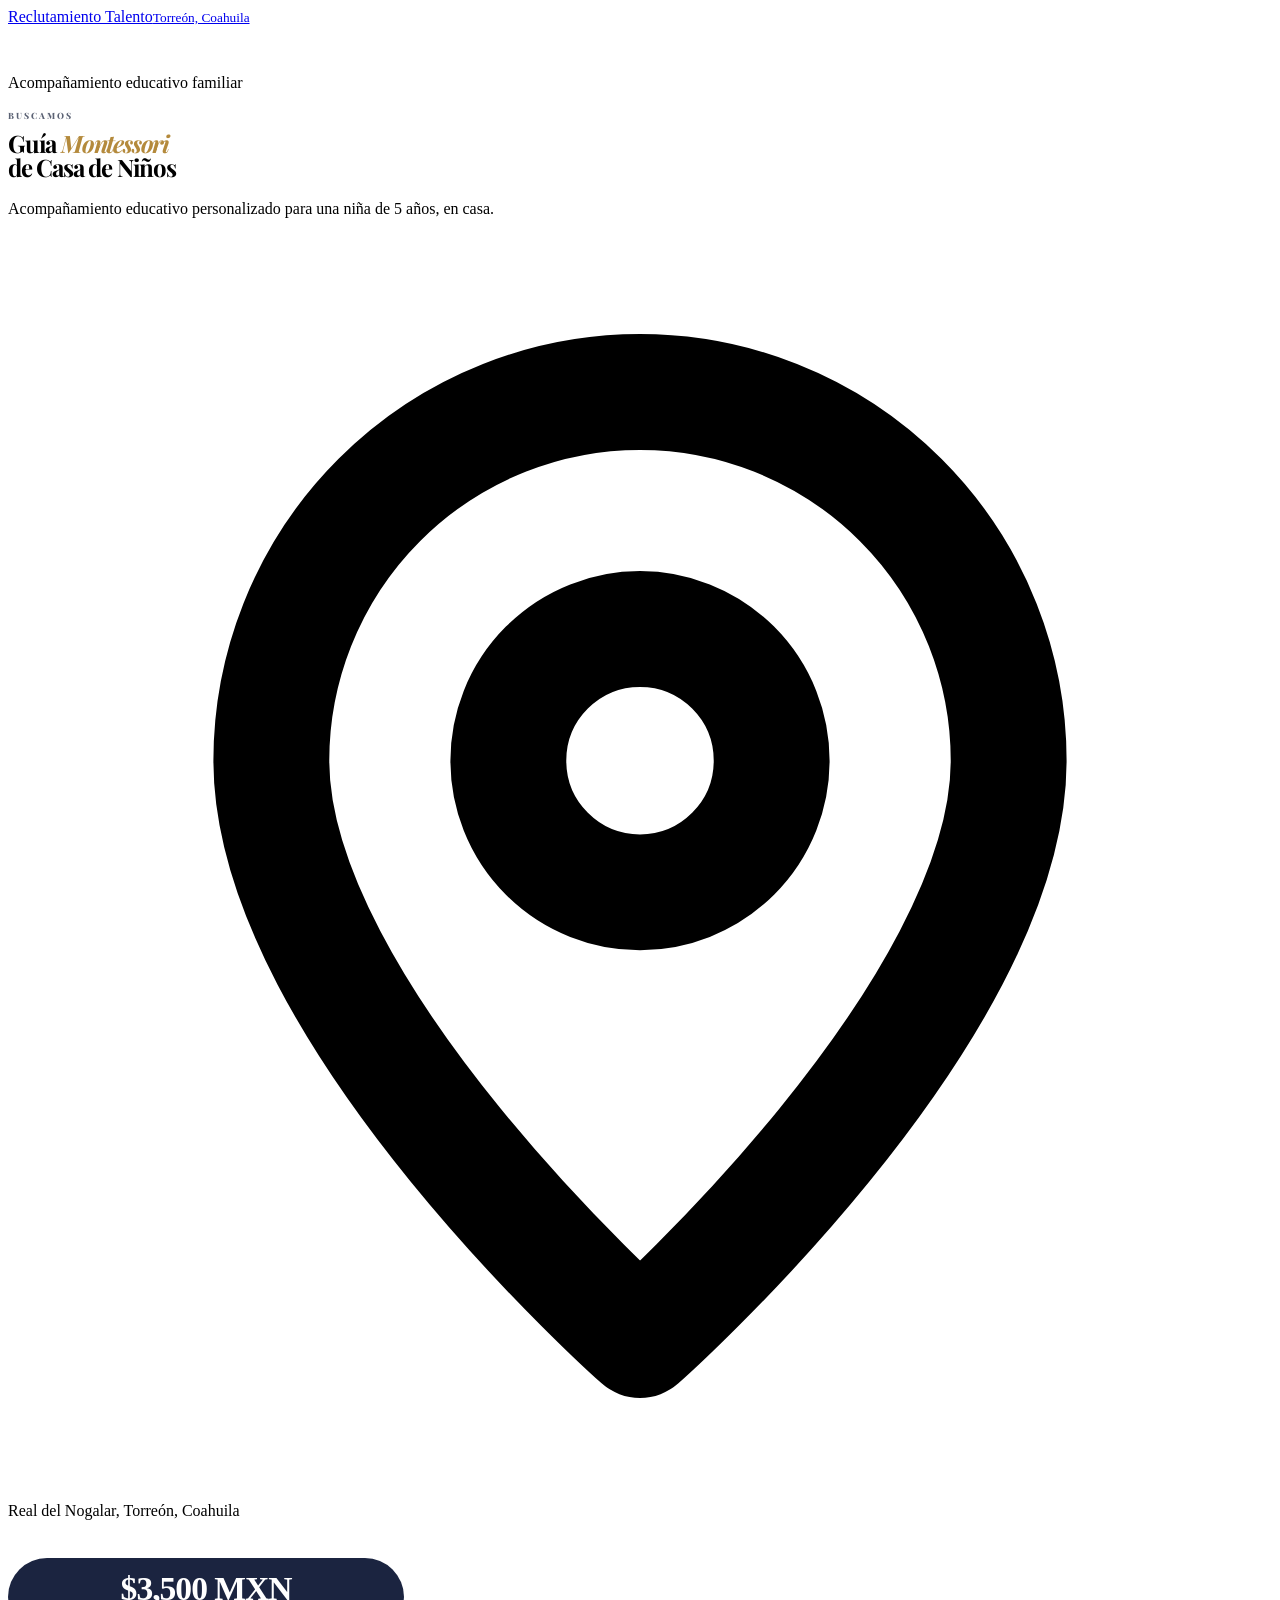
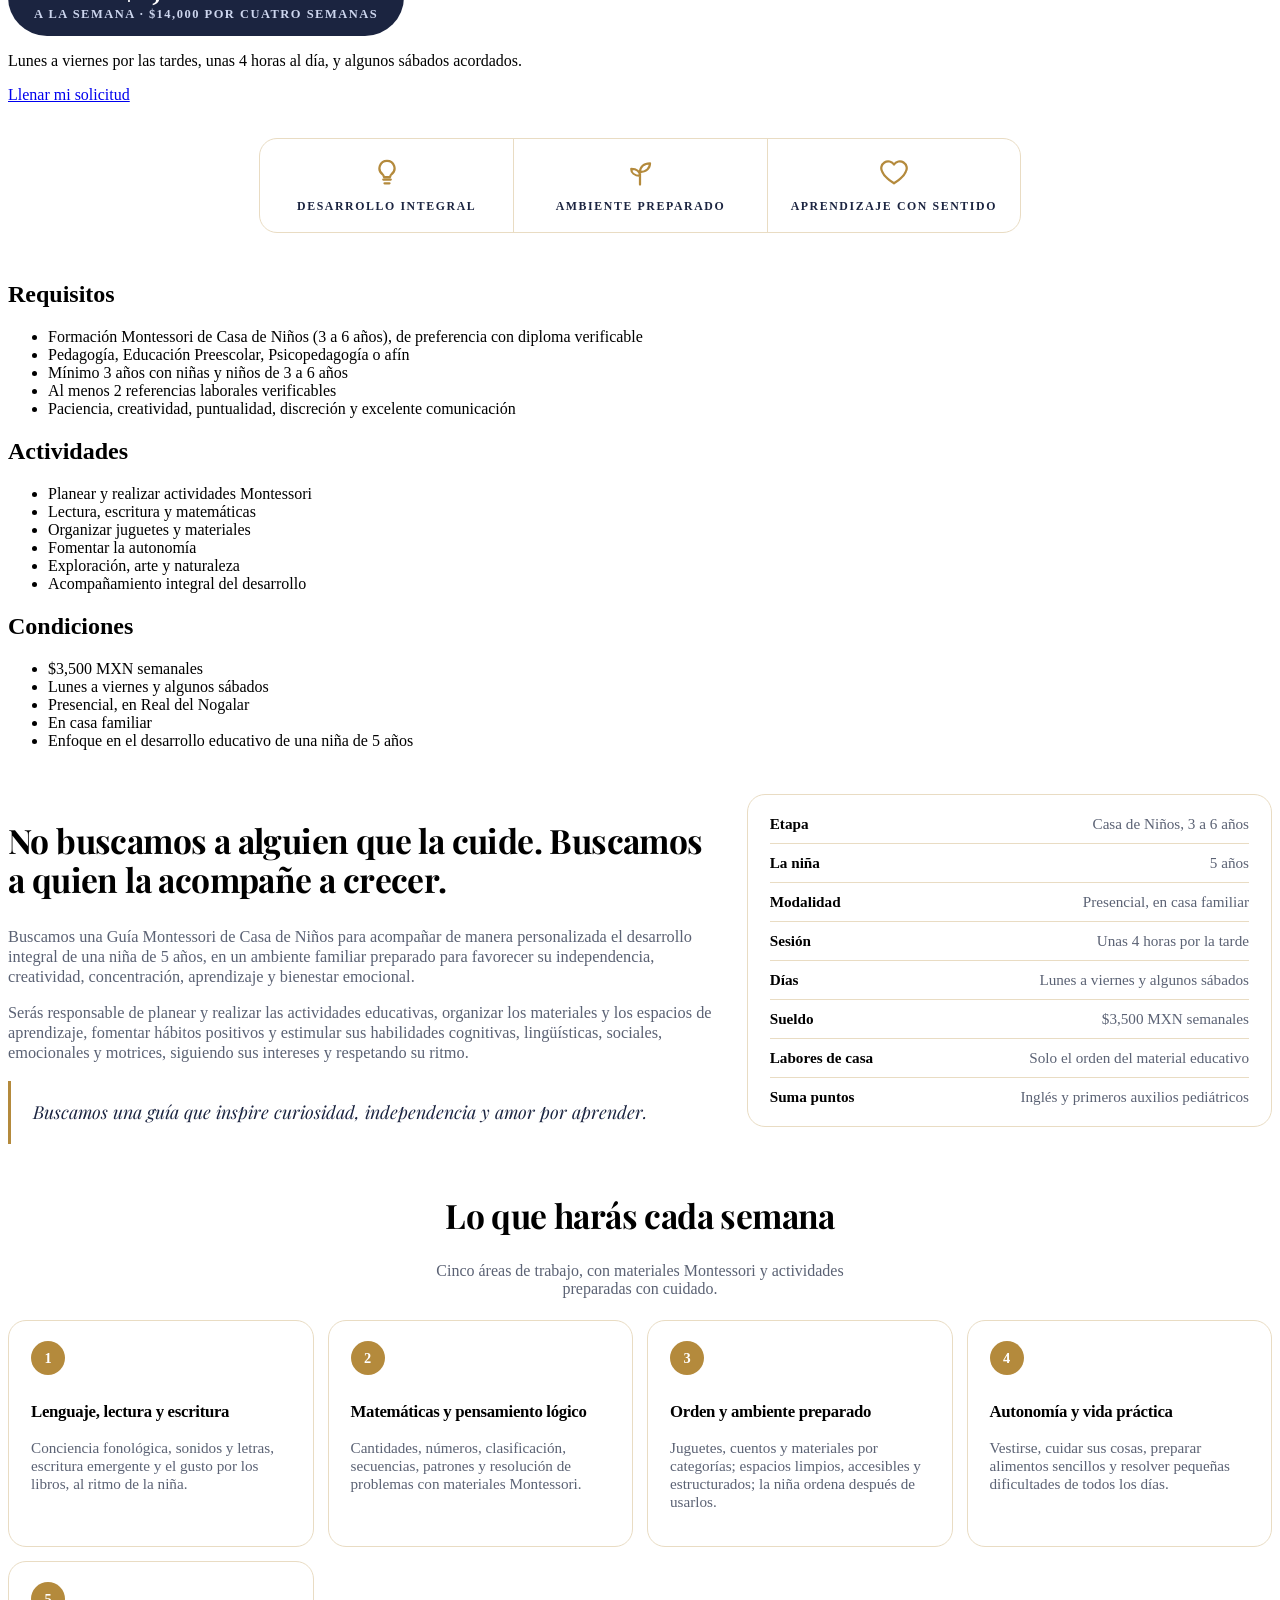
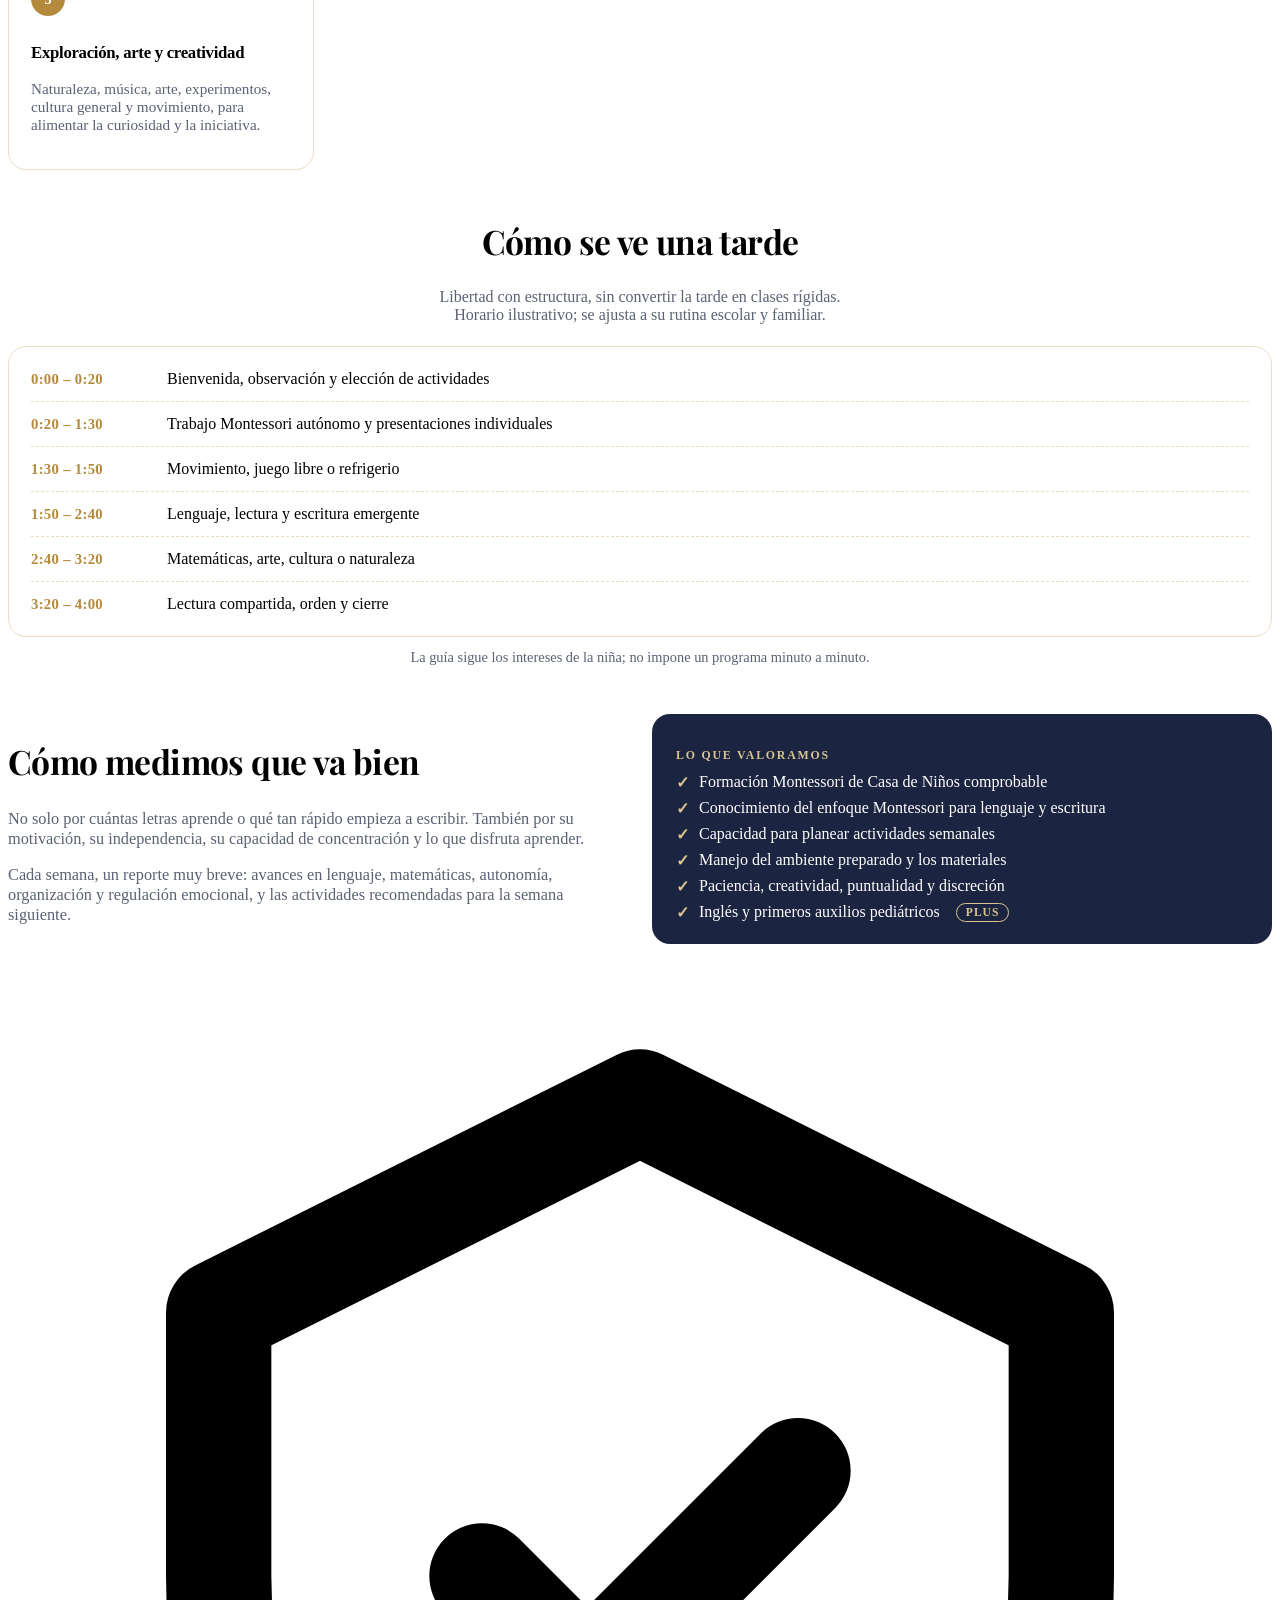
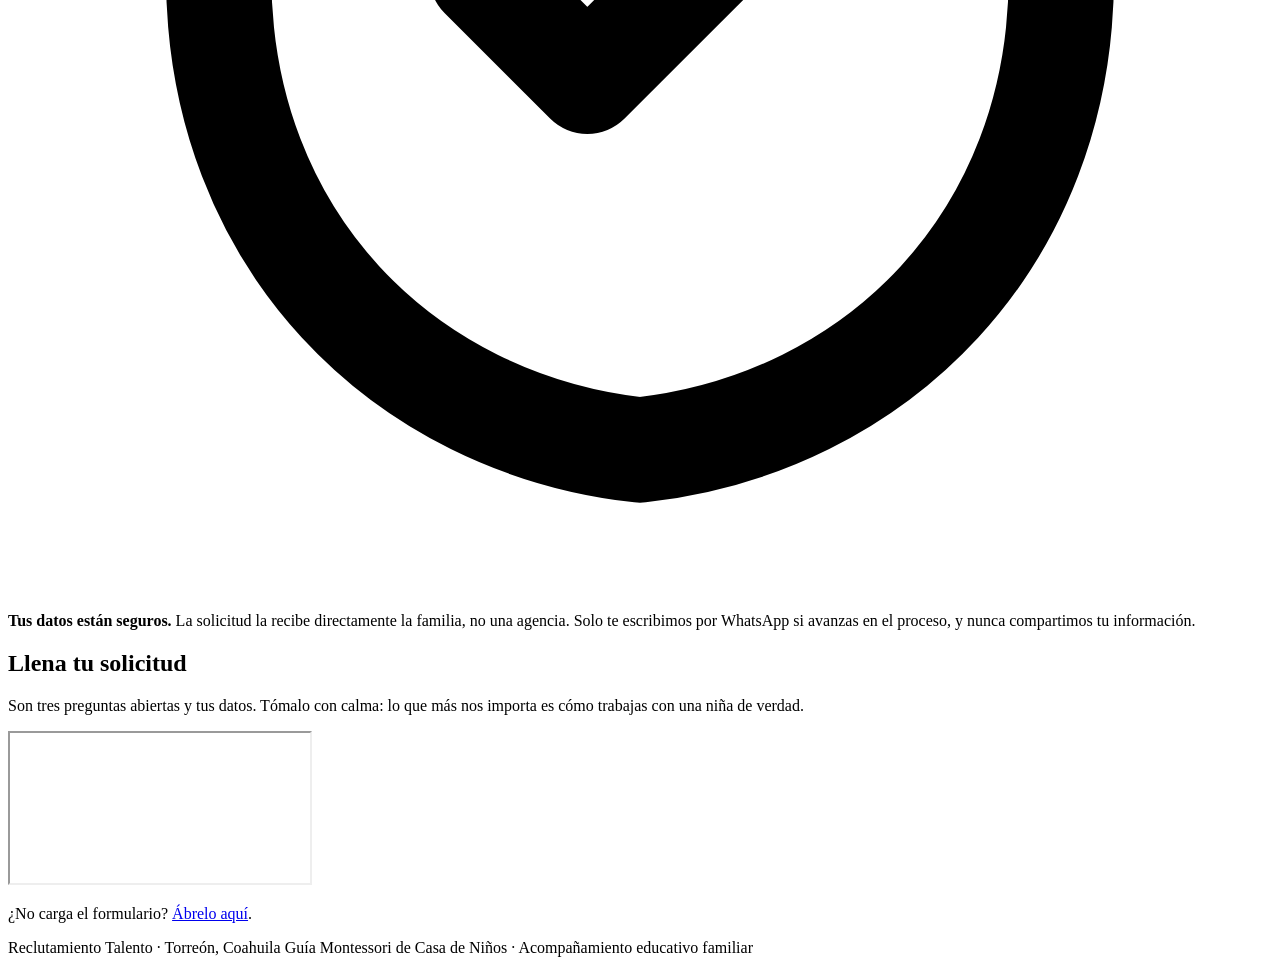
==== public/Guia-montessori-preescolar.html @ 979753ec "Perfil de Guía Montessori de Casa de Niños con su solicitud Co-Authored-By: Claude Fable 5.1 <norepl" ====
<!doctype html>
<!-- RLR · Perfil · Guía Montessori de Casa de Niños · build eye · rev 181218 -->
<html lang="es-MX" data-perfil="calido">
<head>
<meta charset="utf-8">
<meta name="viewport" content="width=device-width, initial-scale=1, viewport-fit=cover">
<title>Buscamos Guía Montessori de Casa de Niños · Acompañamiento educativo familiar · Torreón</title>
<meta name="description" content="Guía Montessori de Casa de Niños (3 a 6 años) para acompañar el desarrollo de una niña de 5 años en casa, en Real del Nogalar, Torreón. $3,500 MXN semanales. Lunes a viernes y algunos sábados.">
<meta name="build" content="eye">
<meta name="rev" content="181218">
<meta property="og:title" content="Guía Montessori de Casa de Niños | Acompañamiento educativo familiar">
<meta property="og:description" content="Buscamos una guía que inspire curiosidad, independencia y amor por aprender. Niña de 5 años, Real del Nogalar, Torreón. $3,500 MXN semanales.">
<meta property="og:type" content="website">
<meta property="og:url" content="https://perfil.capitaltorreon.com/Guia-montessori-preescolar">
<link rel="icon" href="/favicon.svg" type="image/svg+xml">
<link rel="preconnect" href="https://fonts.googleapis.com">
<link rel="preconnect" href="https://fonts.gstatic.com" crossorigin>
<link href="https://fonts.googleapis.com/css2?family=Plus+Jakarta+Sans:ital,wght@0,400;0,500;0,600;0,700;0,800;1,700;1,800&family=Playfair+Display:ital,wght@0,600;0,700;1,600&display=swap" rel="stylesheet">
<link rel="stylesheet" href="/estilos.css">
<style>
  /* RLR · lo propio de esta página: la paleta del anuncio (crema, dorado, azul noche) */
  html[data-perfil="calido"] { --fondo: #fbf7ef; --tinta: #1b2440; --tinta-2: #5b6274; --linea: #e9dcc3; --acento: #b48a3c; --acento-texto: #fff; --tarjeta: #fff; --radio: 18px; }
  .portada { padding: 48px 0 28px; }
  .portada h1 { font-family: "Playfair Display", Georgia, serif; font-weight: 700; letter-spacing: -1.2px; line-height: 1.02; }
  .portada h1 em { color: var(--acento); font-style: italic; }
  .portada h1 small { display: block; font-family: var(--fuente); font-weight: 800; font-size: .36em; letter-spacing: 2px; text-transform: uppercase; color: var(--tinta-2); margin-bottom: 10px; }
  .sueldo { display: inline-flex; flex-direction: column; align-items: center; gap: 2px; margin-top: 22px; padding: 14px 26px; border-radius: 999px; background: var(--tinta); color: #fff; }
  .sueldo b { font-size: clamp(1.5rem, 4vw, 2.1rem); font-weight: 800; letter-spacing: -1px; line-height: 1; }
  .sueldo span { font-size: .78rem; letter-spacing: 1.5px; text-transform: uppercase; color: #cdd6ee; font-weight: 700; }
  .pilares { display: grid; grid-template-columns: repeat(3, 1fr); gap: 0; margin: 34px auto 0; max-width: 760px; border: 1px solid var(--linea); border-radius: var(--radio); background: var(--tarjeta); overflow: hidden; }
  .pilar { padding: 18px 12px; text-align: center; border-left: 1px solid var(--linea); }
  .pilar:first-child { border-left: 0; }
  .pilar svg { width: 30px; height: 30px; color: var(--acento); margin-bottom: 8px; }
  .pilar b { display: block; font-size: .74rem; letter-spacing: 1.6px; text-transform: uppercase; color: var(--tinta); }
  .intro { margin-top: 44px; display: grid; grid-template-columns: 1.15fr .85fr; gap: 28px; align-items: start; }
  .intro h2, .areas-cab h2, .sesion-cab h2, .evalua h2 { font-family: "Playfair Display", Georgia, serif; font-size: clamp(1.5rem, 3.2vw, 2.1rem); font-weight: 700; letter-spacing: -.6px; line-height: 1.15; }
  .intro p { margin-top: 12px; color: var(--tinta-2); font-size: 1.02rem; }
  .intro .cita { margin-top: 18px; padding: 18px 22px; border-left: 3px solid var(--acento); background: var(--tarjeta); border-radius: 0 var(--radio) var(--radio) 0; font-family: "Playfair Display", Georgia, serif; font-style: italic; font-size: 1.12rem; line-height: 1.5; color: var(--tinta); }
  .areas-cab, .sesion-cab { margin-top: 52px; text-align: center; }
  .areas-cab p, .sesion-cab p { color: var(--tinta-2); margin-top: 8px; max-width: 56ch; margin-inline: auto; }
  .areas { display: grid; grid-template-columns: repeat(auto-fit, minmax(min(260px, 100%), 1fr)); gap: 14px; margin-top: 22px; }
  .area { background: var(--tarjeta); border: 1px solid var(--linea); border-radius: var(--radio); padding: 20px 22px; transition: transform .3s var(--ease), box-shadow .3s; }
  .area:hover { transform: translateY(-3px); box-shadow: 0 14px 34px rgba(27,36,64,.08); }
  .area .n { display: inline-grid; place-items: center; width: 34px; height: 34px; border-radius: 50%; background: var(--acento); color: #fff; font-weight: 800; font-size: .9rem; margin-bottom: 10px; }
  .area h3 { font-size: 1.05rem; font-weight: 800; letter-spacing: -.3px; }
  .area p { margin-top: 6px; color: var(--tinta-2); font-size: .95rem; }
  .sesion { margin-top: 22px; background: var(--tarjeta); border: 1px solid var(--linea); border-radius: var(--radio); padding: 10px 22px; }
  .paso { display: grid; grid-template-columns: 7.5rem 1fr; gap: 16px; padding: 13px 0; border-top: 1px dashed var(--linea); align-items: baseline; }
  .paso:first-child { border-top: 0; }
  .paso b { font-variant-numeric: tabular-nums; color: var(--acento); font-weight: 800; font-size: .92rem; letter-spacing: .3px; }
  .paso span { font-size: 1rem; }
  .nota { text-align: center; color: var(--tinta-2); font-size: .9rem; margin-top: 12px; }
  .evalua { margin-top: 48px; display: grid; grid-template-columns: 1fr 1fr; gap: 24px; align-items: start; }
  .evalua p { color: var(--tinta-2); margin-top: 12px; font-size: 1.02rem; }
  .evalua .tarjeta-lista { background: var(--tinta); color: #fff; border-radius: var(--radio); padding: 22px 24px; }
  .evalua .tarjeta-lista h3 { font-size: .74rem; letter-spacing: 1.8px; text-transform: uppercase; color: #d9c48f; font-weight: 800; margin-bottom: 10px; }
  .evalua .tarjeta-lista ul { list-style: none; margin: 0; padding: 0; display: grid; gap: 7px; }
  .evalua .tarjeta-lista li { display: flex; gap: 10px; }
  .evalua .tarjeta-lista li::before { content: "✓"; color: #d9c48f; font-weight: 800; }
  .plus { display: inline-block; font-size: .72rem; font-weight: 800; letter-spacing: 1px; text-transform: uppercase; color: var(--acento); border: 1px solid var(--acento); border-radius: 999px; padding: 2px 9px; margin-left: 6px; vertical-align: middle; }
  @media (max-width: 760px) {
    .pilares { grid-template-columns: 1fr; }
    .pilar { border-left: 0; border-top: 1px solid var(--linea); padding: 14px; }
    .pilar:first-child { border-top: 0; }
    .intro, .evalua { grid-template-columns: 1fr; }
    .paso { grid-template-columns: 1fr; gap: 2px; }
  }
</style>
</head>
<body data-rev="181218">
<div class="envoltura">
  <header class="arriba">
    <a class="marca" href="/">Reclutamiento Talento<small>Torreón, Coahuila</small></a>
  </header>

  <section class="portada">
    <div class="eyebrow">Acompañamiento educativo familiar</div>
    <h1><small>Buscamos</small>Guía <em>Montessori</em><br>de Casa de Niños</h1>
    <p class="bajada">Acompañamiento educativo personalizado para una niña de 5 años, en casa.</p>
    <p class="lugar"><span class="pin"><svg viewBox="0 0 24 24" fill="none" stroke="currentColor" stroke-width="2.2" stroke-linecap="round" stroke-linejoin="round" aria-hidden="true"><path d="M12 21s-7-6.2-7-11a7 7 0 0 1 14 0c0 4.8-7 11-7 11z"/><circle cx="12" cy="10" r="2.5"/></svg>Real del Nogalar, Torreón, Coahuila</span></p>
    <div class="sueldo"><b>$3,500 MXN</b><span>a la semana · $14,000 por cuatro semanas</span></div>
    <p class="lugar">Lunes a viernes por las tardes, unas 4 horas al día, y algunos sábados acordados.</p>
    <a class="cta" href="#solicitud">Llenar mi solicitud</a>

    <div class="pilares" aria-label="Lo que buscamos">
      <div class="pilar"><svg viewBox="0 0 24 24" fill="none" stroke="currentColor" stroke-width="1.8" stroke-linecap="round" stroke-linejoin="round" aria-hidden="true"><path d="M9 18h6M10 21h4M12 3a6 6 0 0 0-3.6 10.8c.6.5 1 1.2 1.1 2.2h5c.1-1 .5-1.7 1.1-2.2A6 6 0 0 0 12 3z"/></svg><b>Desarrollo integral</b></div>
      <div class="pilar"><svg viewBox="0 0 24 24" fill="none" stroke="currentColor" stroke-width="1.8" stroke-linecap="round" stroke-linejoin="round" aria-hidden="true"><path d="M12 22V12M12 12c0-4 3-7 8-7-0 4-3 7-8 7zM12 15c0-3-2.5-5.5-7-5.5 0 3 2.5 5.5 7 5.5z"/></svg><b>Ambiente preparado</b></div>
      <div class="pilar"><svg viewBox="0 0 24 24" fill="none" stroke="currentColor" stroke-width="1.8" stroke-linecap="round" stroke-linejoin="round" aria-hidden="true"><path d="M12 21s-7.5-4.6-9.3-9A5 5 0 0 1 12 6a5 5 0 0 1 9.3 6c-1.8 4.4-9.3 9-9.3 9z"/></svg><b>Aprendizaje con sentido</b></div>
    </div>
  </section>

  <section class="tres" aria-label="El puesto">
    <div class="bloque"><h2><i></i>Requisitos</h2><ul><li>Formación Montessori de Casa de Niños (3 a 6 años), de preferencia con diploma verificable</li><li>Pedagogía, Educación Preescolar, Psicopedagogía o afín</li><li>Mínimo 3 años con niñas y niños de 3 a 6 años</li><li>Al menos 2 referencias laborales verificables</li><li>Paciencia, creatividad, puntualidad, discreción y excelente comunicación</li></ul></div>
    <div class="bloque"><h2><i></i>Actividades</h2><ul><li>Planear y realizar actividades Montessori</li><li>Lectura, escritura y matemáticas</li><li>Organizar juguetes y materiales</li><li>Fomentar la autonomía</li><li>Exploración, arte y naturaleza</li><li>Acompañamiento integral del desarrollo</li></ul></div>
    <div class="bloque"><h2><i></i>Condiciones</h2><ul><li>$3,500 MXN semanales</li><li>Lunes a viernes y algunos sábados</li><li>Presencial, en Real del Nogalar</li><li>En casa familiar</li><li>Enfoque en el desarrollo educativo de una niña de 5 años</li></ul></div>
  </section>

  <section class="intro">
    <div>
      <h2>No buscamos a alguien que la cuide. Buscamos a quien la acompañe a crecer.</h2>
      <p>Buscamos una Guía Montessori de Casa de Niños para acompañar de manera personalizada el desarrollo integral de una niña de 5 años, en un ambiente familiar preparado para favorecer su independencia, creatividad, concentración, aprendizaje y bienestar emocional.</p>
      <p>Serás responsable de planear y realizar las actividades educativas, organizar los materiales y los espacios de aprendizaje, fomentar hábitos positivos y estimular sus habilidades cognitivas, lingüísticas, sociales, emocionales y motrices, siguiendo sus intereses y respetando su ritmo.</p>
      <div class="cita">Buscamos una guía que inspire curiosidad, independencia y amor por aprender.</div>
    </div>
    <div class="datos" style="background:var(--tarjeta);border:1px solid var(--linea);border-radius:var(--radio);padding:20px 22px;display:grid;gap:10px">
      <div class="dato" style="display:grid;grid-template-columns:1fr auto;gap:12px;font-size:.95rem"><b>Etapa</b><span style="color:var(--tinta-2)">Casa de Niños, 3 a 6 años</span></div>
      <div class="dato" style="display:grid;grid-template-columns:1fr auto;gap:12px;font-size:.95rem;border-top:1px solid var(--linea);padding-top:10px"><b>La niña</b><span style="color:var(--tinta-2)">5 años</span></div>
      <div class="dato" style="display:grid;grid-template-columns:1fr auto;gap:12px;font-size:.95rem;border-top:1px solid var(--linea);padding-top:10px"><b>Modalidad</b><span style="color:var(--tinta-2)">Presencial, en casa familiar</span></div>
      <div class="dato" style="display:grid;grid-template-columns:1fr auto;gap:12px;font-size:.95rem;border-top:1px solid var(--linea);padding-top:10px"><b>Sesión</b><span style="color:var(--tinta-2)">Unas 4 horas por la tarde</span></div>
      <div class="dato" style="display:grid;grid-template-columns:1fr auto;gap:12px;font-size:.95rem;border-top:1px solid var(--linea);padding-top:10px"><b>Días</b><span style="color:var(--tinta-2)">Lunes a viernes y algunos sábados</span></div>
      <div class="dato" style="display:grid;grid-template-columns:1fr auto;gap:12px;font-size:.95rem;border-top:1px solid var(--linea);padding-top:10px"><b>Sueldo</b><span style="color:var(--tinta-2)">$3,500 MXN semanales</span></div>
      <div class="dato" style="display:grid;grid-template-columns:1fr auto;gap:12px;font-size:.95rem;border-top:1px solid var(--linea);padding-top:10px"><b>Labores de casa</b><span style="color:var(--tinta-2)">Solo el orden del material educativo</span></div>
      <div class="dato" style="display:grid;grid-template-columns:1fr auto;gap:12px;font-size:.95rem;border-top:1px solid var(--linea);padding-top:10px"><b>Suma puntos</b><span style="color:var(--tinta-2)">Inglés y primeros auxilios pediátricos</span></div>
    </div>
  </section>

  <div class="areas-cab">
    <h2>Lo que harás cada semana</h2>
    <p>Cinco áreas de trabajo, con materiales Montessori y actividades preparadas con cuidado.</p>
  </div>
  <section class="areas" aria-label="Responsabilidades">
    <div class="area"><span class="n">1</span><h3>Lenguaje, lectura y escritura</h3><p>Conciencia fonológica, sonidos y letras, escritura emergente y el gusto por los libros, al ritmo de la niña.</p></div>
    <div class="area"><span class="n">2</span><h3>Matemáticas y pensamiento lógico</h3><p>Cantidades, números, clasificación, secuencias, patrones y resolución de problemas con materiales Montessori.</p></div>
    <div class="area"><span class="n">3</span><h3>Orden y ambiente preparado</h3><p>Juguetes, cuentos y materiales por categorías; espacios limpios, accesibles y estructurados; la niña ordena después de usarlos.</p></div>
    <div class="area"><span class="n">4</span><h3>Autonomía y vida práctica</h3><p>Vestirse, cuidar sus cosas, preparar alimentos sencillos y resolver pequeñas dificultades de todos los días.</p></div>
    <div class="area"><span class="n">5</span><h3>Exploración, arte y creatividad</h3><p>Naturaleza, música, arte, experimentos, cultura general y movimiento, para alimentar la curiosidad y la iniciativa.</p></div>
  </section>

  <div class="sesion-cab">
    <h2>Cómo se ve una tarde</h2>
    <p>Libertad con estructura, sin convertir la tarde en clases rígidas. Horario ilustrativo; se ajusta a su rutina escolar y familiar.</p>
  </div>
  <section class="sesion" aria-label="Ejemplo de sesión de 4 horas">
    <div class="paso"><b>0:00 – 0:20</b><span>Bienvenida, observación y elección de actividades</span></div>
    <div class="paso"><b>0:20 – 1:30</b><span>Trabajo Montessori autónomo y presentaciones individuales</span></div>
    <div class="paso"><b>1:30 – 1:50</b><span>Movimiento, juego libre o refrigerio</span></div>
    <div class="paso"><b>1:50 – 2:40</b><span>Lenguaje, lectura y escritura emergente</span></div>
    <div class="paso"><b>2:40 – 3:20</b><span>Matemáticas, arte, cultura o naturaleza</span></div>
    <div class="paso"><b>3:20 – 4:00</b><span>Lectura compartida, orden y cierre</span></div>
  </section>
  <p class="nota">La guía sigue los intereses de la niña; no impone un programa minuto a minuto.</p>

  <section class="evalua">
    <div>
      <h2>Cómo medimos que va bien</h2>
      <p>No solo por cuántas letras aprende o qué tan rápido empieza a escribir. También por su motivación, su independencia, su capacidad de concentración y lo que disfruta aprender.</p>
      <p>Cada semana, un reporte muy breve: avances en lenguaje, matemáticas, autonomía, organización y regulación emocional, y las actividades recomendadas para la semana siguiente.</p>
    </div>
    <div class="tarjeta-lista">
      <h3>Lo que valoramos</h3>
      <ul>
        <li>Formación Montessori de Casa de Niños comprobable</li>
        <li>Conocimiento del enfoque Montessori para lenguaje y escritura</li>
        <li>Capacidad para planear actividades semanales</li>
        <li>Manejo del ambiente preparado y los materiales</li>
        <li>Paciencia, creatividad, puntualidad y discreción</li>
        <li>Inglés y primeros auxilios pediátricos <span class="plus" style="color:#d9c48f;border-color:#d9c48f">plus</span></li>
      </ul>
    </div>
  </section>

  <div class="confianza">
    <svg viewBox="0 0 24 24" fill="none" stroke="currentColor" stroke-width="2" stroke-linecap="round" stroke-linejoin="round" aria-hidden="true"><path d="M12 3l8 4v5c0 5-3.5 8.5-8 9-4.5-.5-8-4-8-9V7z"/><path d="M9 12l2 2 4-4"/></svg>
    <div><b>Tus datos están seguros.</b> La solicitud la recibe directamente la familia, no una agencia. Solo te escribimos por WhatsApp si avanzas en el proceso, y nunca compartimos tu información.</div>
  </div>

  <section class="solicitud" id="solicitud">
    <div class="cab"><h2>Llena tu solicitud</h2><p>Son tres preguntas abiertas y tus datos. Tómalo con calma: lo que más nos importa es cómo trabajas con una niña de verdad.</p></div>
    <div class="marco">
      <iframe
        src="https://link.superleads.mx/widget/form/hDXPpxdMsyPAdRQ9X6VV"
        id="inline-hDXPpxdMsyPAdRQ9X6VV"
        data-layout="{'id':'INLINE'}"
        data-trigger-type="alwaysShow"
        data-trigger-value=""
        data-activation-type="alwaysActivated"
        data-activation-value=""
        data-deactivation-type="neverDeactivate"
        data-deactivation-value=""
        data-form-name="Guía Montessori Prescolar"
        data-height="2099"
        data-layout-iframe-id="inline-hDXPpxdMsyPAdRQ9X6VV"
        data-form-id="hDXPpxdMsyPAdRQ9X6VV"
        title="Solicitud · Guía Montessori de Casa de Niños"
        loading="lazy"></iframe>
    </div>
    <p class="aviso-form">¿No carga el formulario? <a href="https://link.superleads.mx/widget/form/hDXPpxdMsyPAdRQ9X6VV" target="_blank" rel="noopener">Ábrelo aquí</a>.</p>
  </section>

  <footer class="pie">
    <span>Reclutamiento Talento · Torreón, Coahuila</span>
    <span>Guía Montessori de Casa de Niños · Acompañamiento educativo familiar</span>
  </footer>
</div>
<script src="https://link.superleads.mx/js/form_embed.js" defer></script>
<!-- RLR -->
</body>
</html>
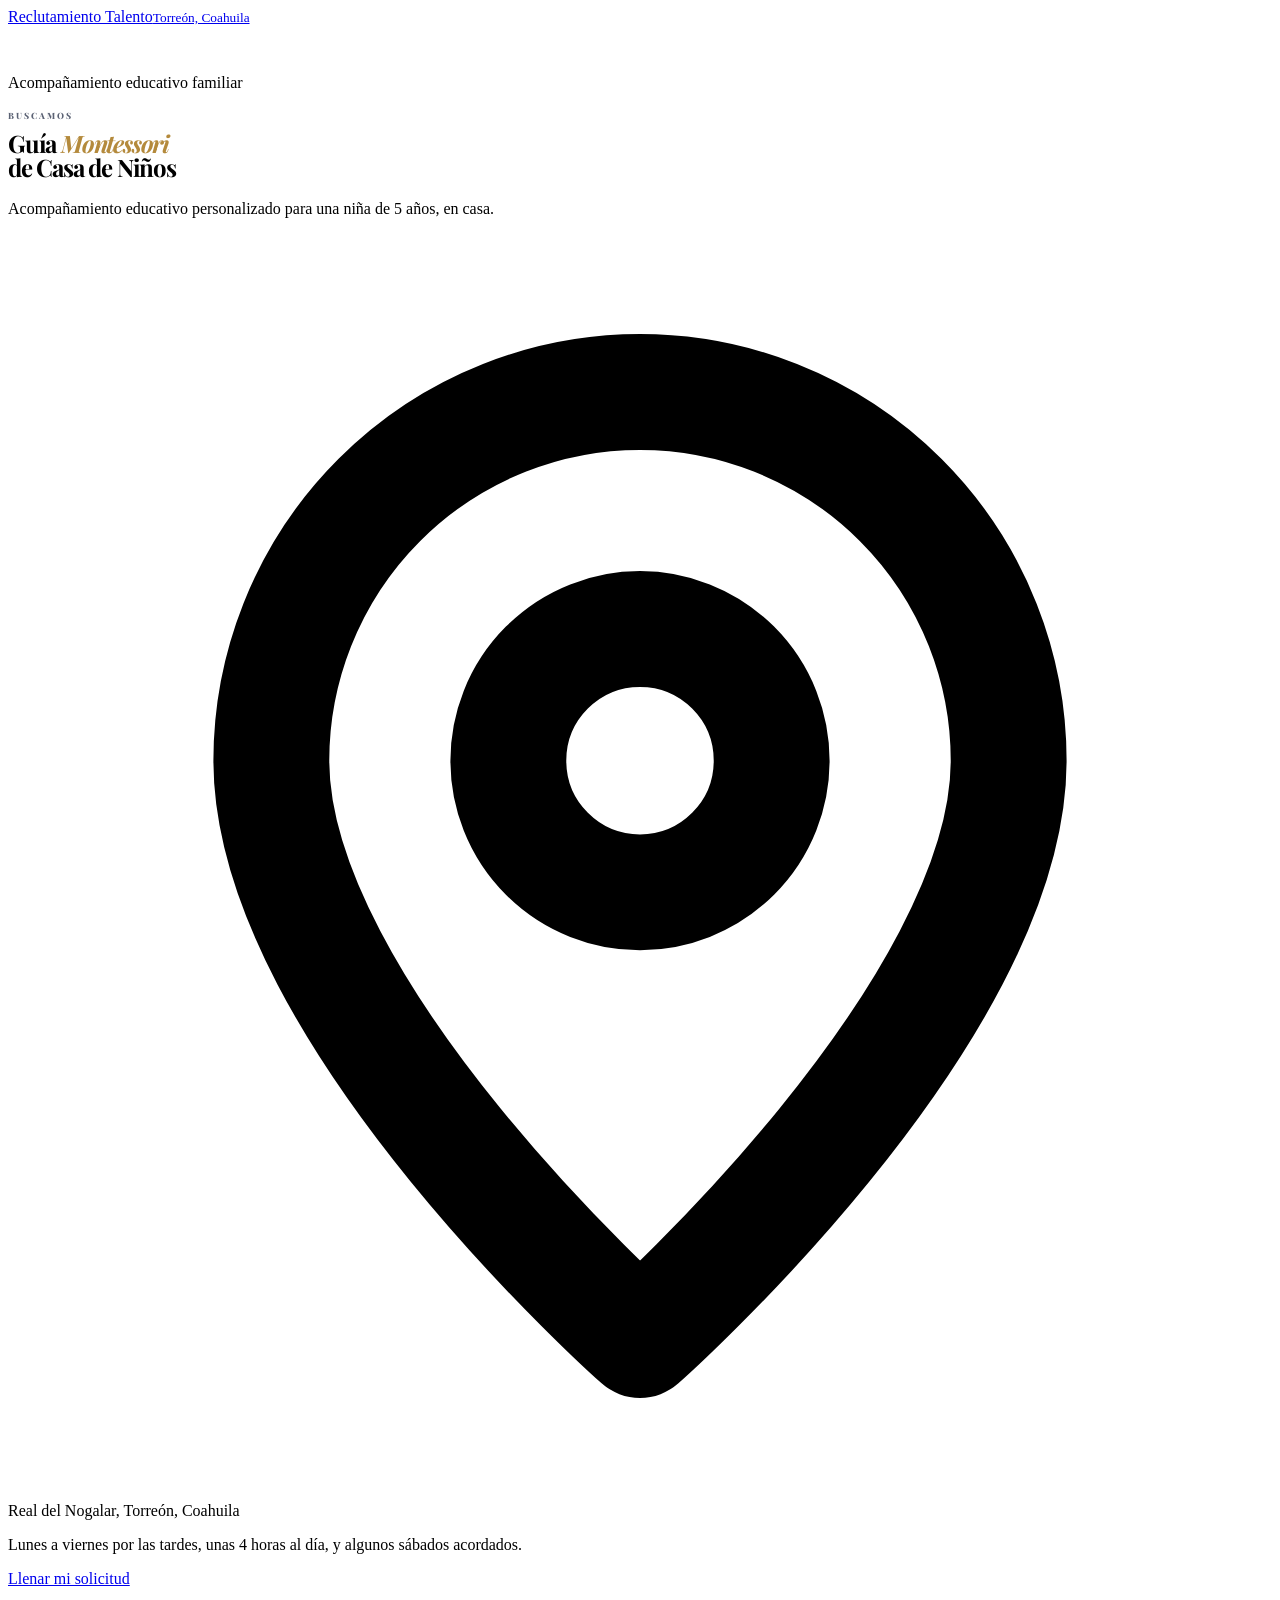
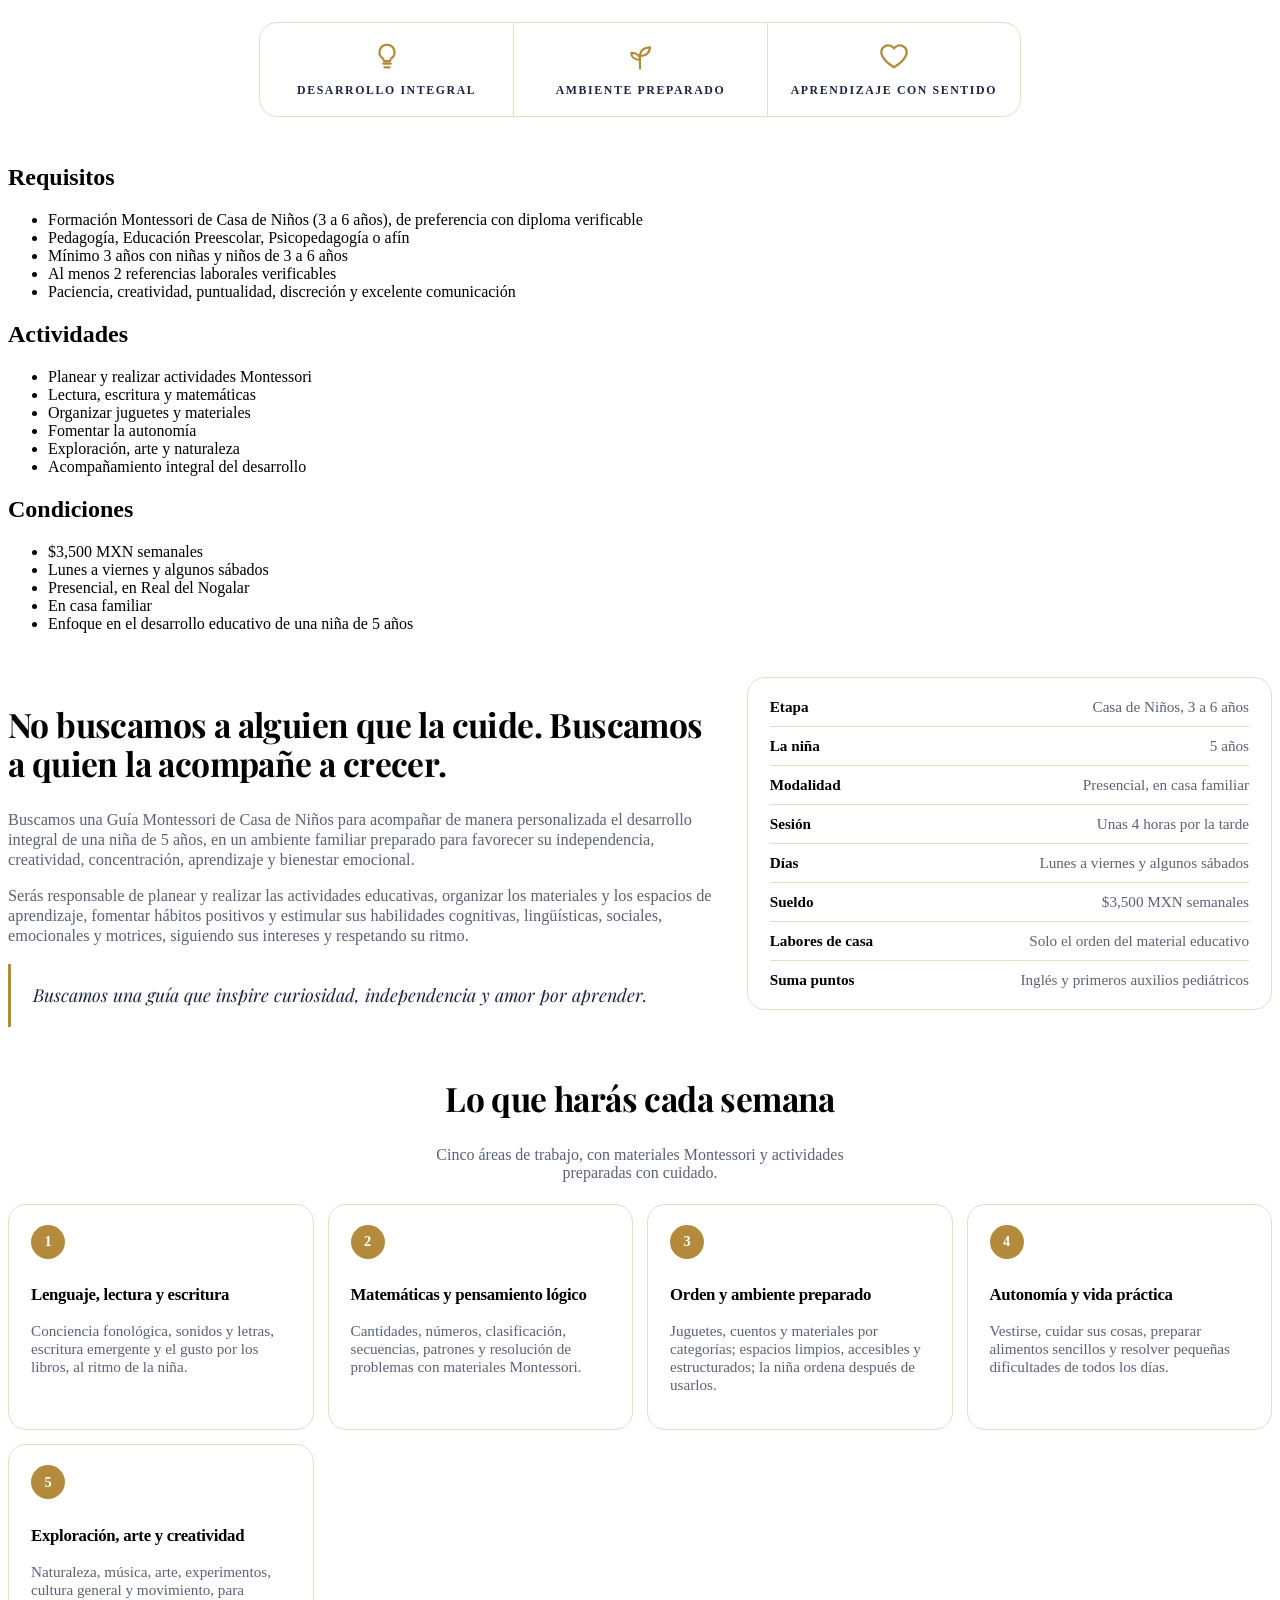
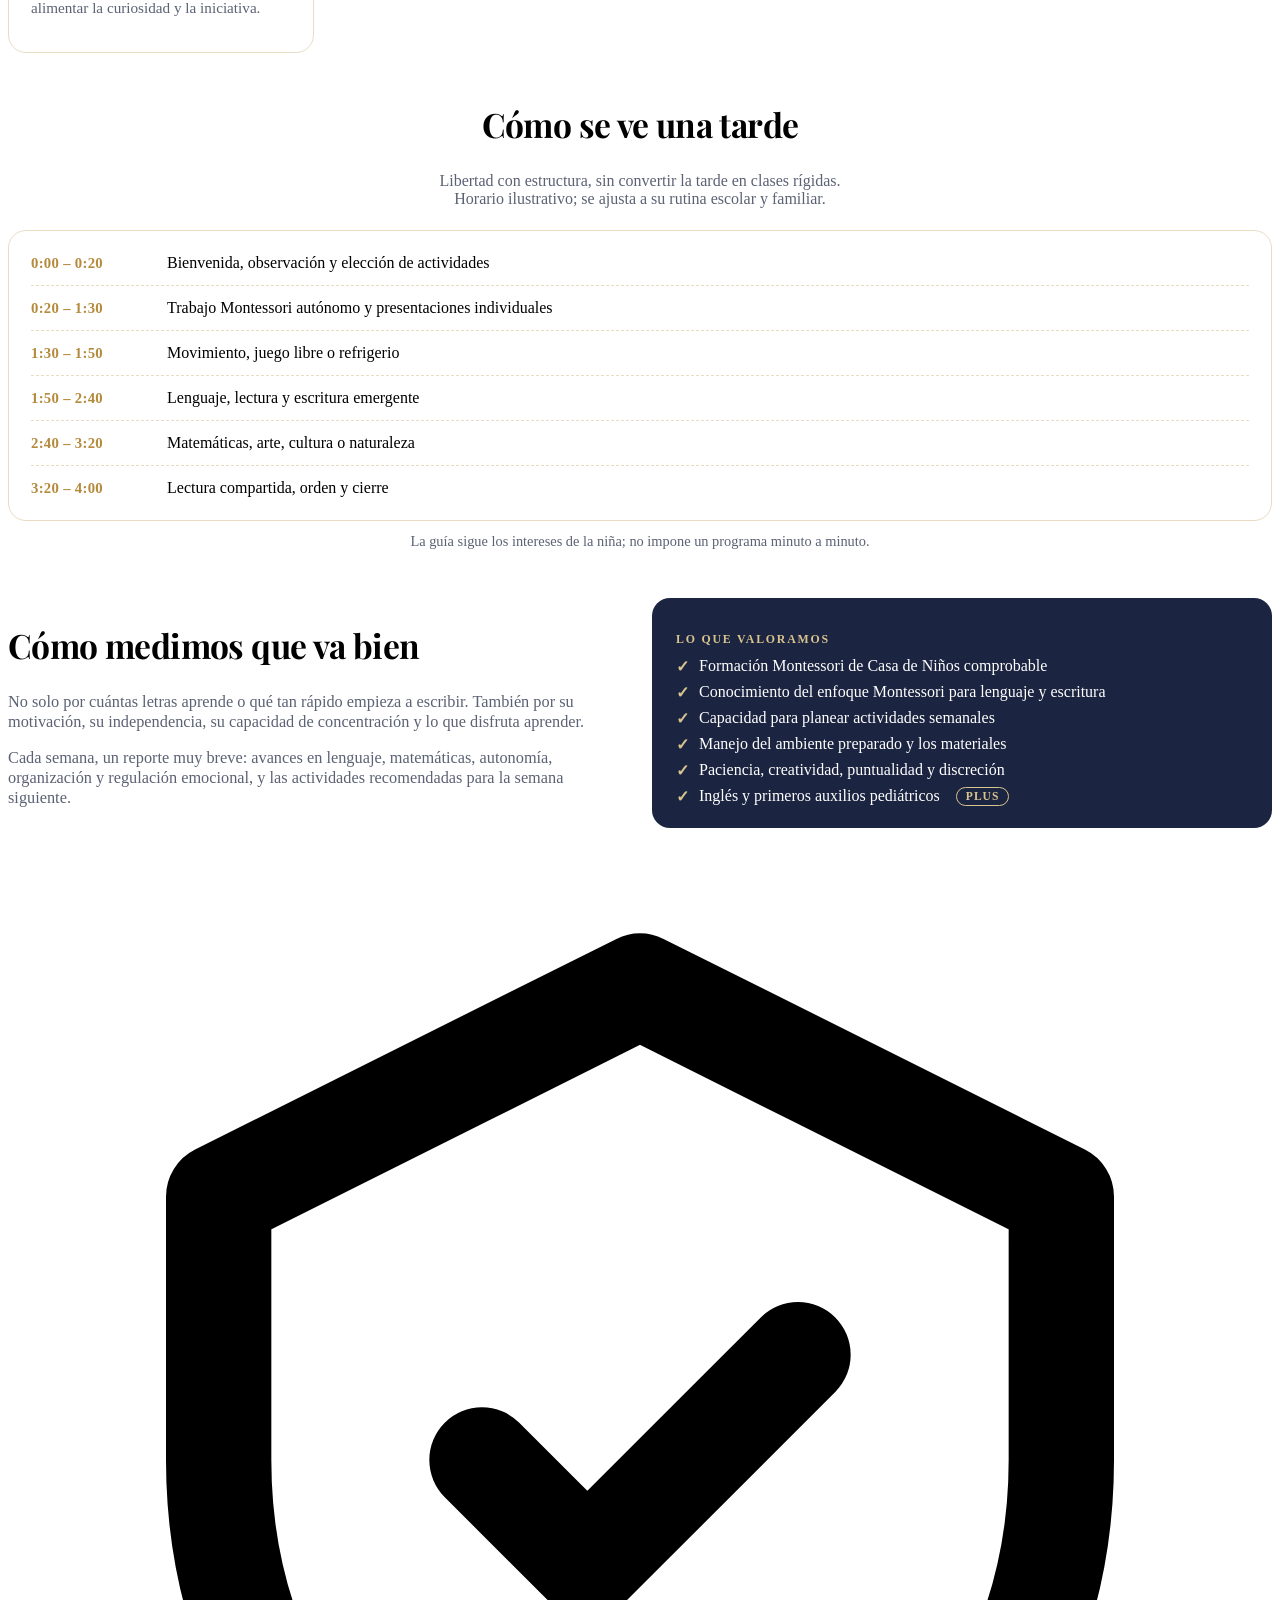
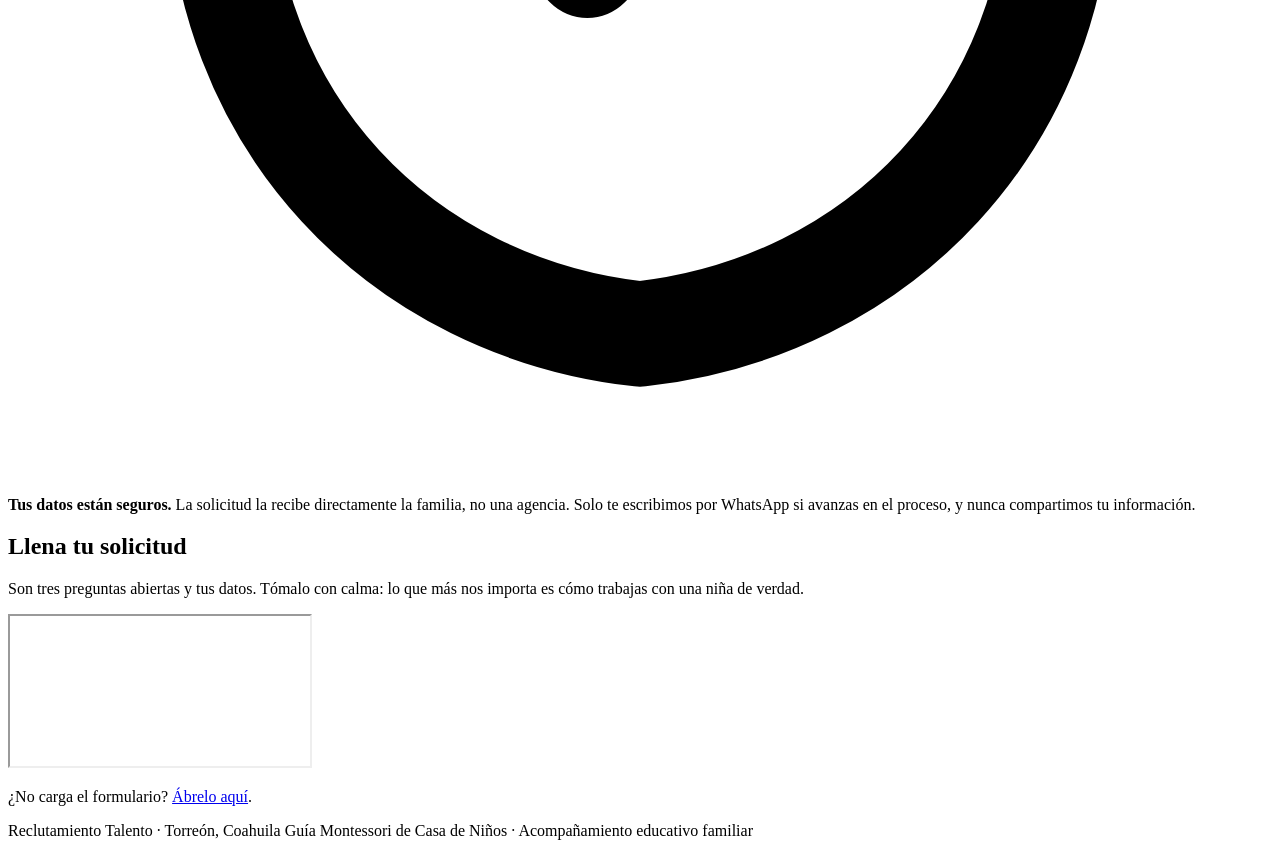
==== commit 6e2a88ea: "Guía Montessori: el sueldo deja la portada y queda en condiciones Co-Authored-By: Claude Fable 5.1 <" ====
--- a/public/Guia-montessori-preescolar.html
+++ b/public/Guia-montessori-preescolar.html
@@ -5,11 +5,11 @@
 <meta charset="utf-8">
 <meta name="viewport" content="width=device-width, initial-scale=1, viewport-fit=cover">
 <title>Buscamos Guía Montessori de Casa de Niños · Acompañamiento educativo familiar · Torreón</title>
-<meta name="description" content="Guía Montessori de Casa de Niños (3 a 6 años) para acompañar el desarrollo de una niña de 5 años en casa, en Real del Nogalar, Torreón. $3,500 MXN semanales. Lunes a viernes y algunos sábados.">
+<meta name="description" content="Guía Montessori de Casa de Niños (3 a 6 años) para acompañar el desarrollo de una niña de 5 años en casa, en Real del Nogalar, Torreón. Lunes a viernes por las tardes y algunos sábados.">
 <meta name="build" content="eye">
 <meta name="rev" content="181218">
 <meta property="og:title" content="Guía Montessori de Casa de Niños | Acompañamiento educativo familiar">
-<meta property="og:description" content="Buscamos una guía que inspire curiosidad, independencia y amor por aprender. Niña de 5 años, Real del Nogalar, Torreón. $3,500 MXN semanales.">
+<meta property="og:description" content="Buscamos una guía que inspire curiosidad, independencia y amor por aprender. Niña de 5 años, Real del Nogalar, Torreón.">
 <meta property="og:type" content="website">
 <meta property="og:url" content="https://perfil.capitaltorreon.com/Guia-montessori-preescolar">
 <link rel="icon" href="/favicon.svg" type="image/svg+xml">
@@ -24,9 +24,6 @@
   .portada h1 { font-family: "Playfair Display", Georgia, serif; font-weight: 700; letter-spacing: -1.2px; line-height: 1.02; }
   .portada h1 em { color: var(--acento); font-style: italic; }
   .portada h1 small { display: block; font-family: var(--fuente); font-weight: 800; font-size: .36em; letter-spacing: 2px; text-transform: uppercase; color: var(--tinta-2); margin-bottom: 10px; }
-  .sueldo { display: inline-flex; flex-direction: column; align-items: center; gap: 2px; margin-top: 22px; padding: 14px 26px; border-radius: 999px; background: var(--tinta); color: #fff; }
-  .sueldo b { font-size: clamp(1.5rem, 4vw, 2.1rem); font-weight: 800; letter-spacing: -1px; line-height: 1; }
-  .sueldo span { font-size: .78rem; letter-spacing: 1.5px; text-transform: uppercase; color: #cdd6ee; font-weight: 700; }
   .pilares { display: grid; grid-template-columns: repeat(3, 1fr); gap: 0; margin: 34px auto 0; max-width: 760px; border: 1px solid var(--linea); border-radius: var(--radio); background: var(--tarjeta); overflow: hidden; }
   .pilar { padding: 18px 12px; text-align: center; border-left: 1px solid var(--linea); }
   .pilar:first-child { border-left: 0; }
@@ -78,7 +75,6 @@
     <h1><small>Buscamos</small>Guía <em>Montessori</em><br>de Casa de Niños</h1>
     <p class="bajada">Acompañamiento educativo personalizado para una niña de 5 años, en casa.</p>
     <p class="lugar"><span class="pin"><svg viewBox="0 0 24 24" fill="none" stroke="currentColor" stroke-width="2.2" stroke-linecap="round" stroke-linejoin="round" aria-hidden="true"><path d="M12 21s-7-6.2-7-11a7 7 0 0 1 14 0c0 4.8-7 11-7 11z"/><circle cx="12" cy="10" r="2.5"/></svg>Real del Nogalar, Torreón, Coahuila</span></p>
-    <div class="sueldo"><b>$3,500 MXN</b><span>a la semana · $14,000 por cuatro semanas</span></div>
     <p class="lugar">Lunes a viernes por las tardes, unas 4 horas al día, y algunos sábados acordados.</p>
     <a class="cta" href="#solicitud">Llenar mi solicitud</a>
 
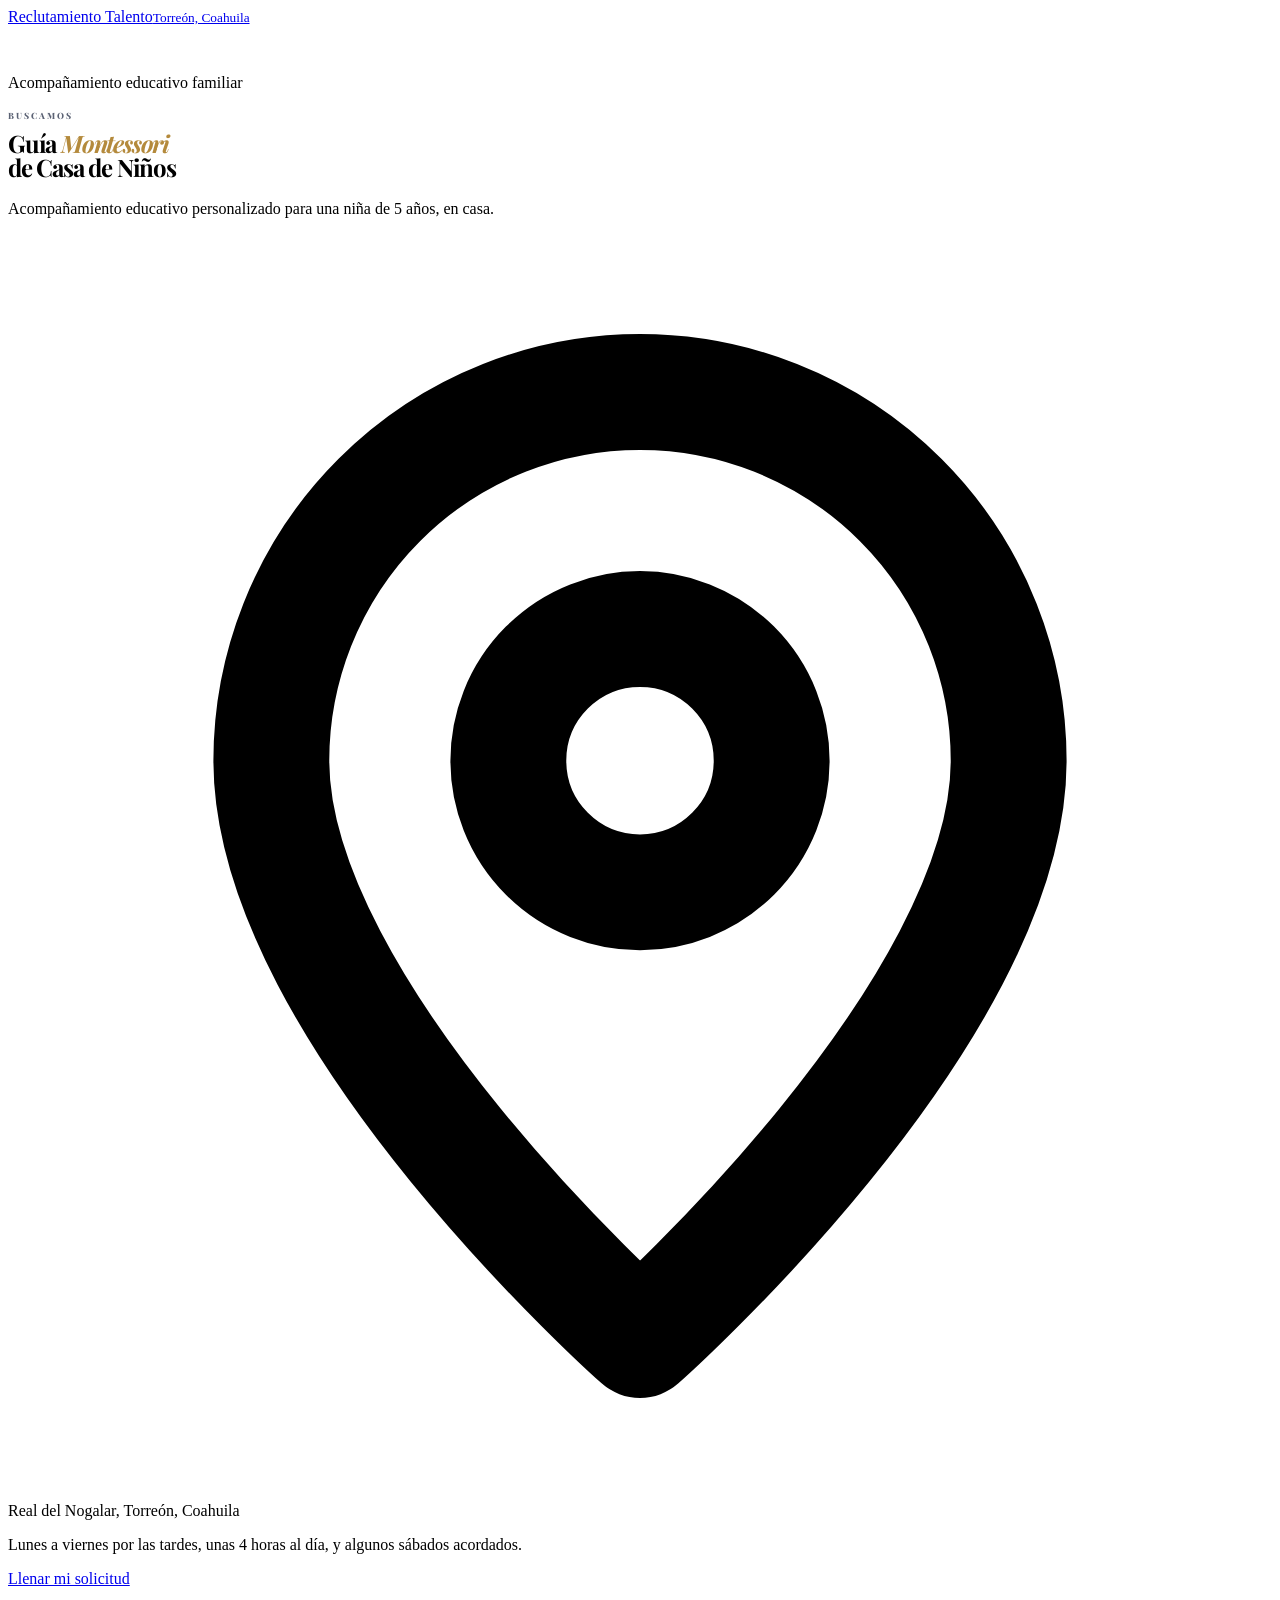
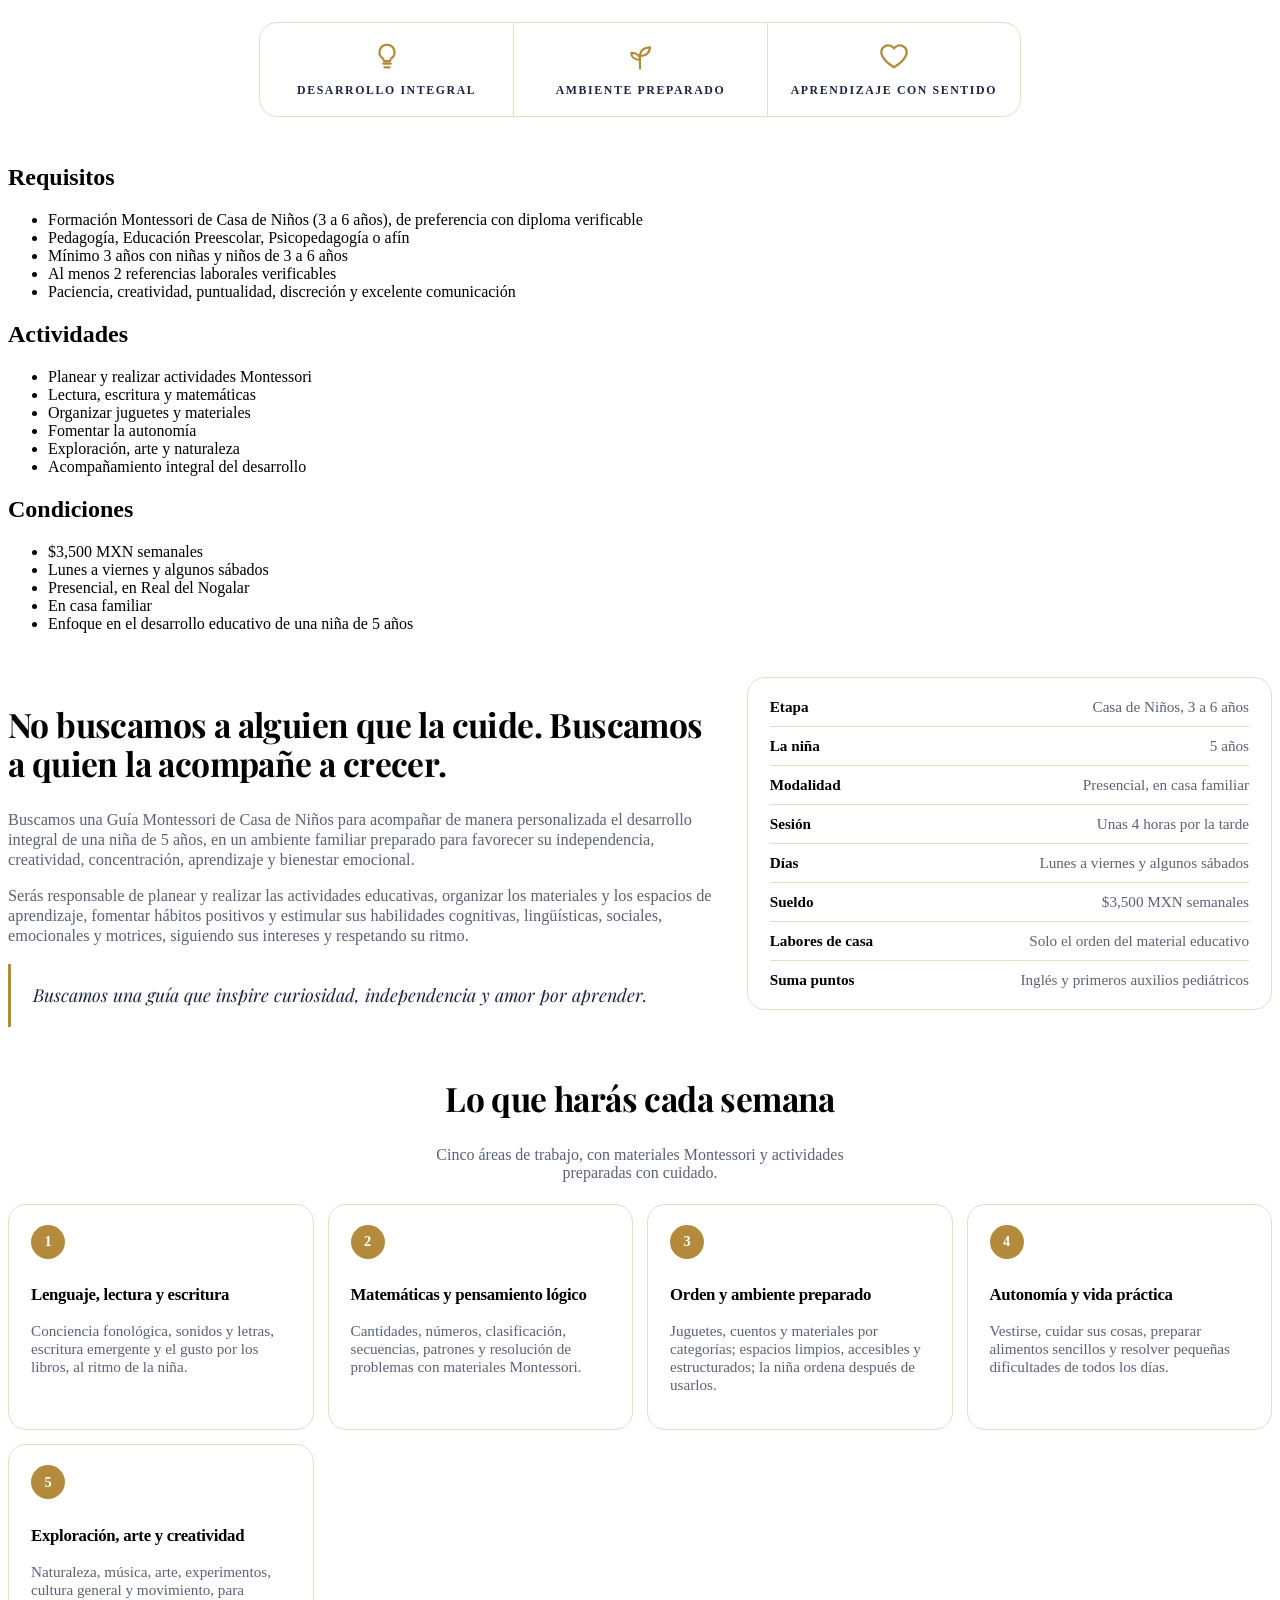
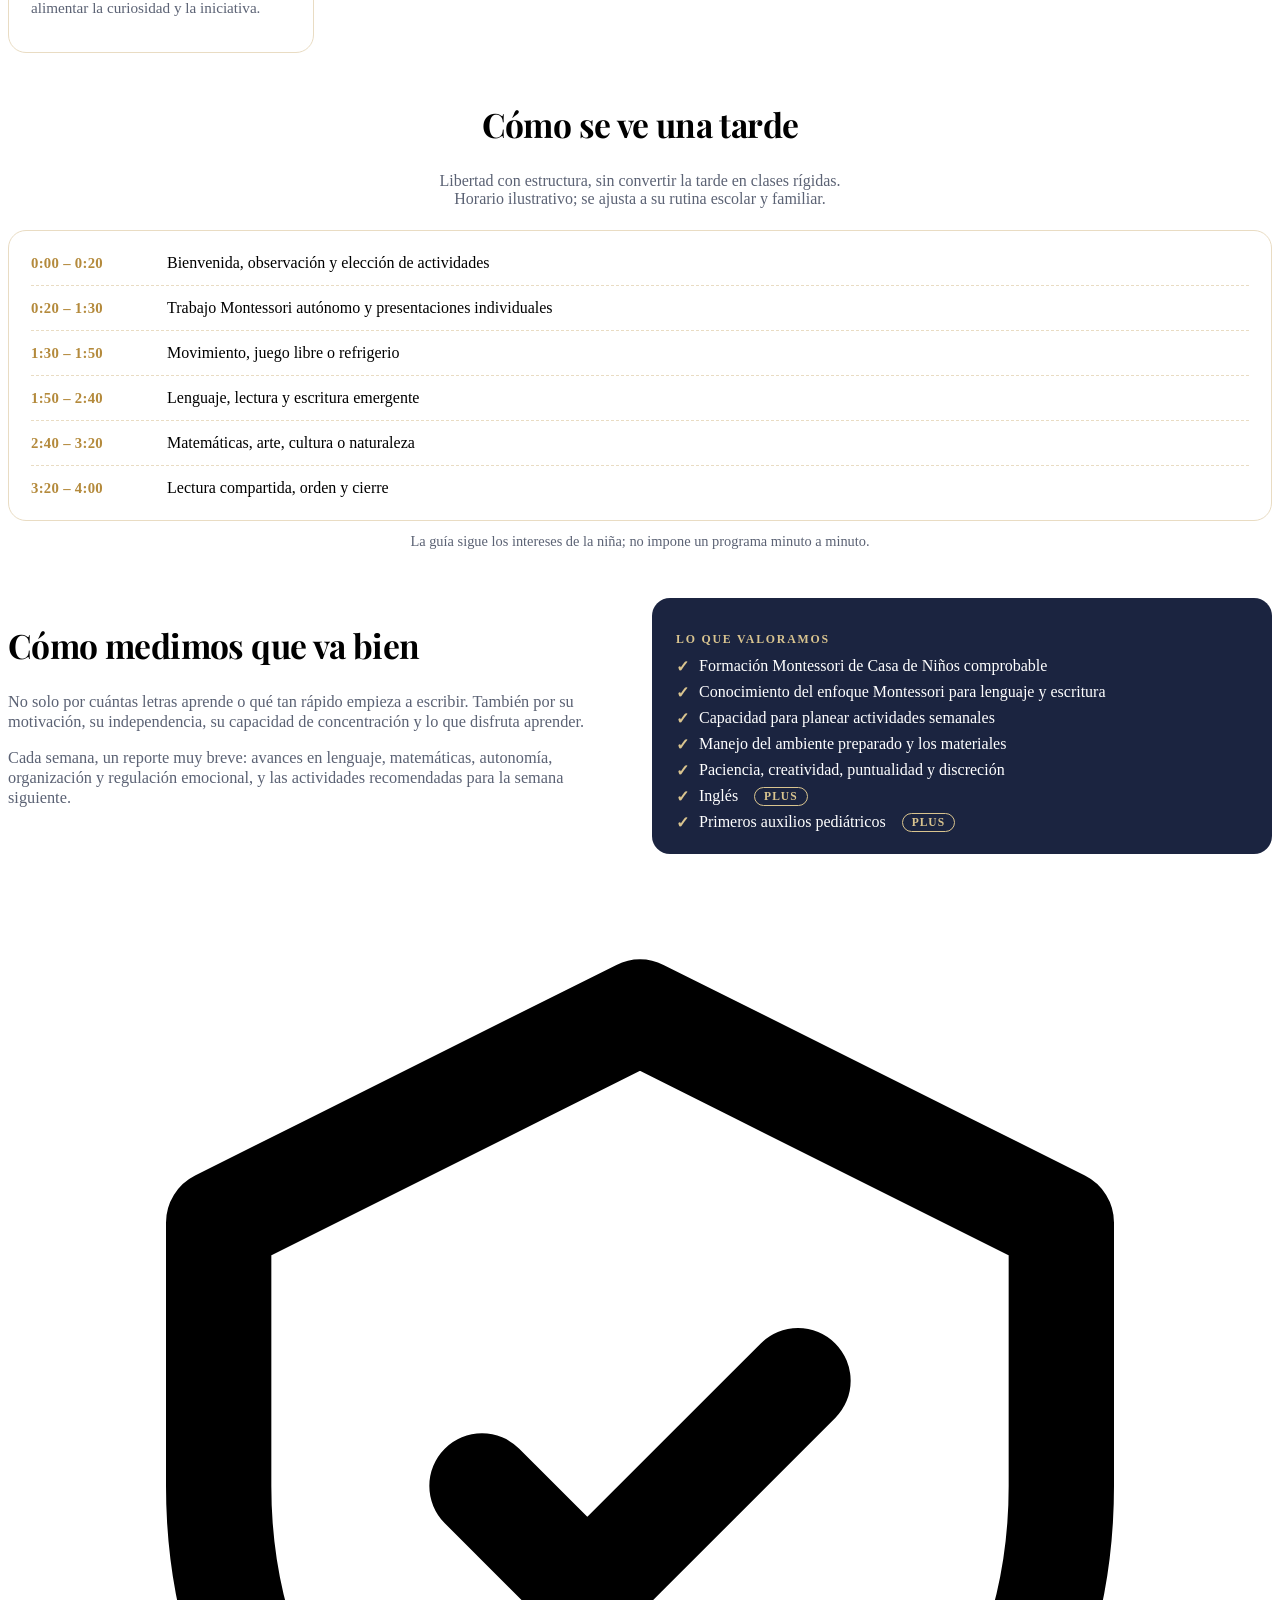
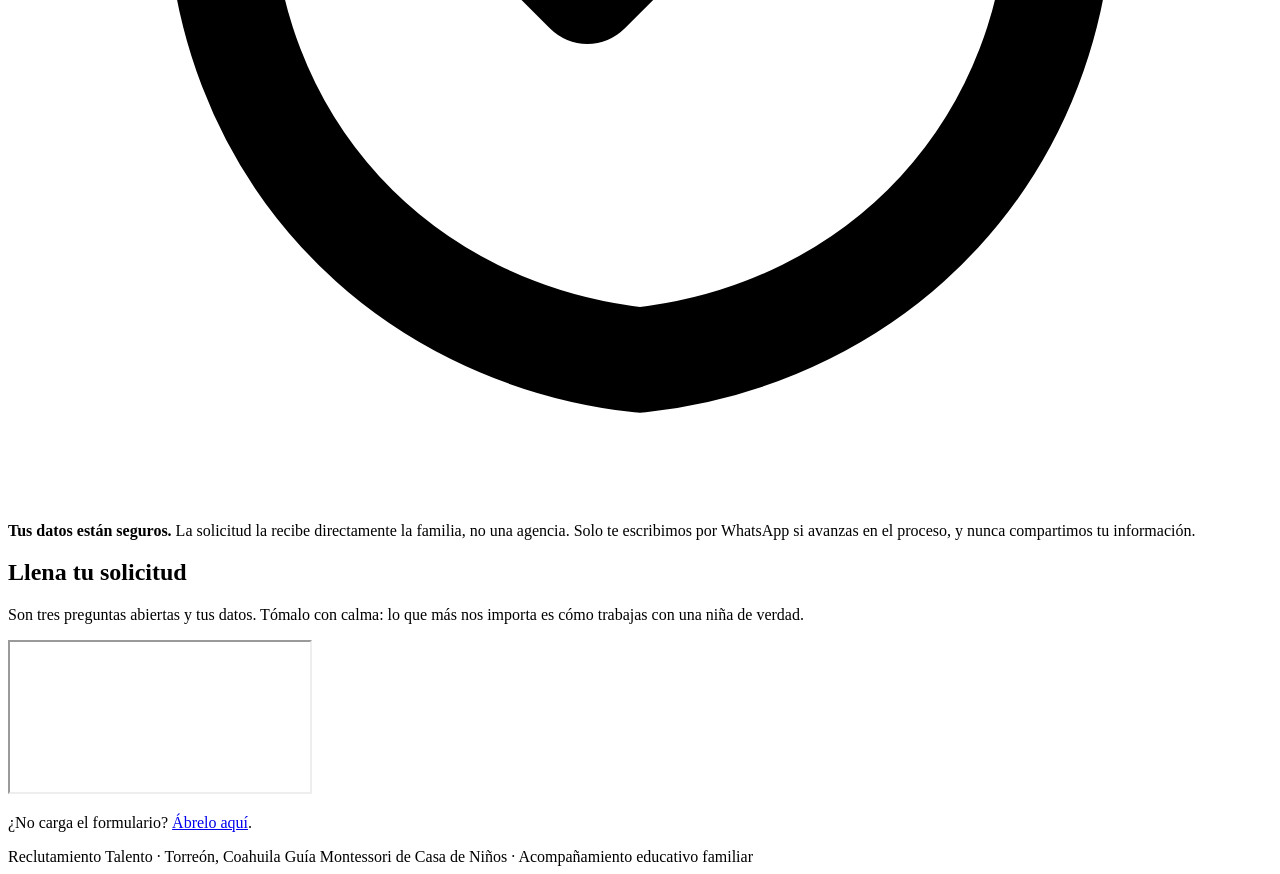
==== commit d6da06e3: "Inglés y primeros auxilios pediátricos, cada uno con su plus Co-Authored-By: Claude Fable 5.1 <norep" ====
--- a/public/Guia-montessori-preescolar.html
+++ b/public/Guia-montessori-preescolar.html
@@ -150,7 +150,8 @@
         <li>Capacidad para planear actividades semanales</li>
         <li>Manejo del ambiente preparado y los materiales</li>
         <li>Paciencia, creatividad, puntualidad y discreción</li>
-        <li>Inglés y primeros auxilios pediátricos <span class="plus" style="color:#d9c48f;border-color:#d9c48f">plus</span></li>
+        <li>Inglés <span class="plus" style="color:#d9c48f;border-color:#d9c48f">plus</span></li>
+        <li>Primeros auxilios pediátricos <span class="plus" style="color:#d9c48f;border-color:#d9c48f">plus</span></li>
       </ul>
     </div>
   </section>
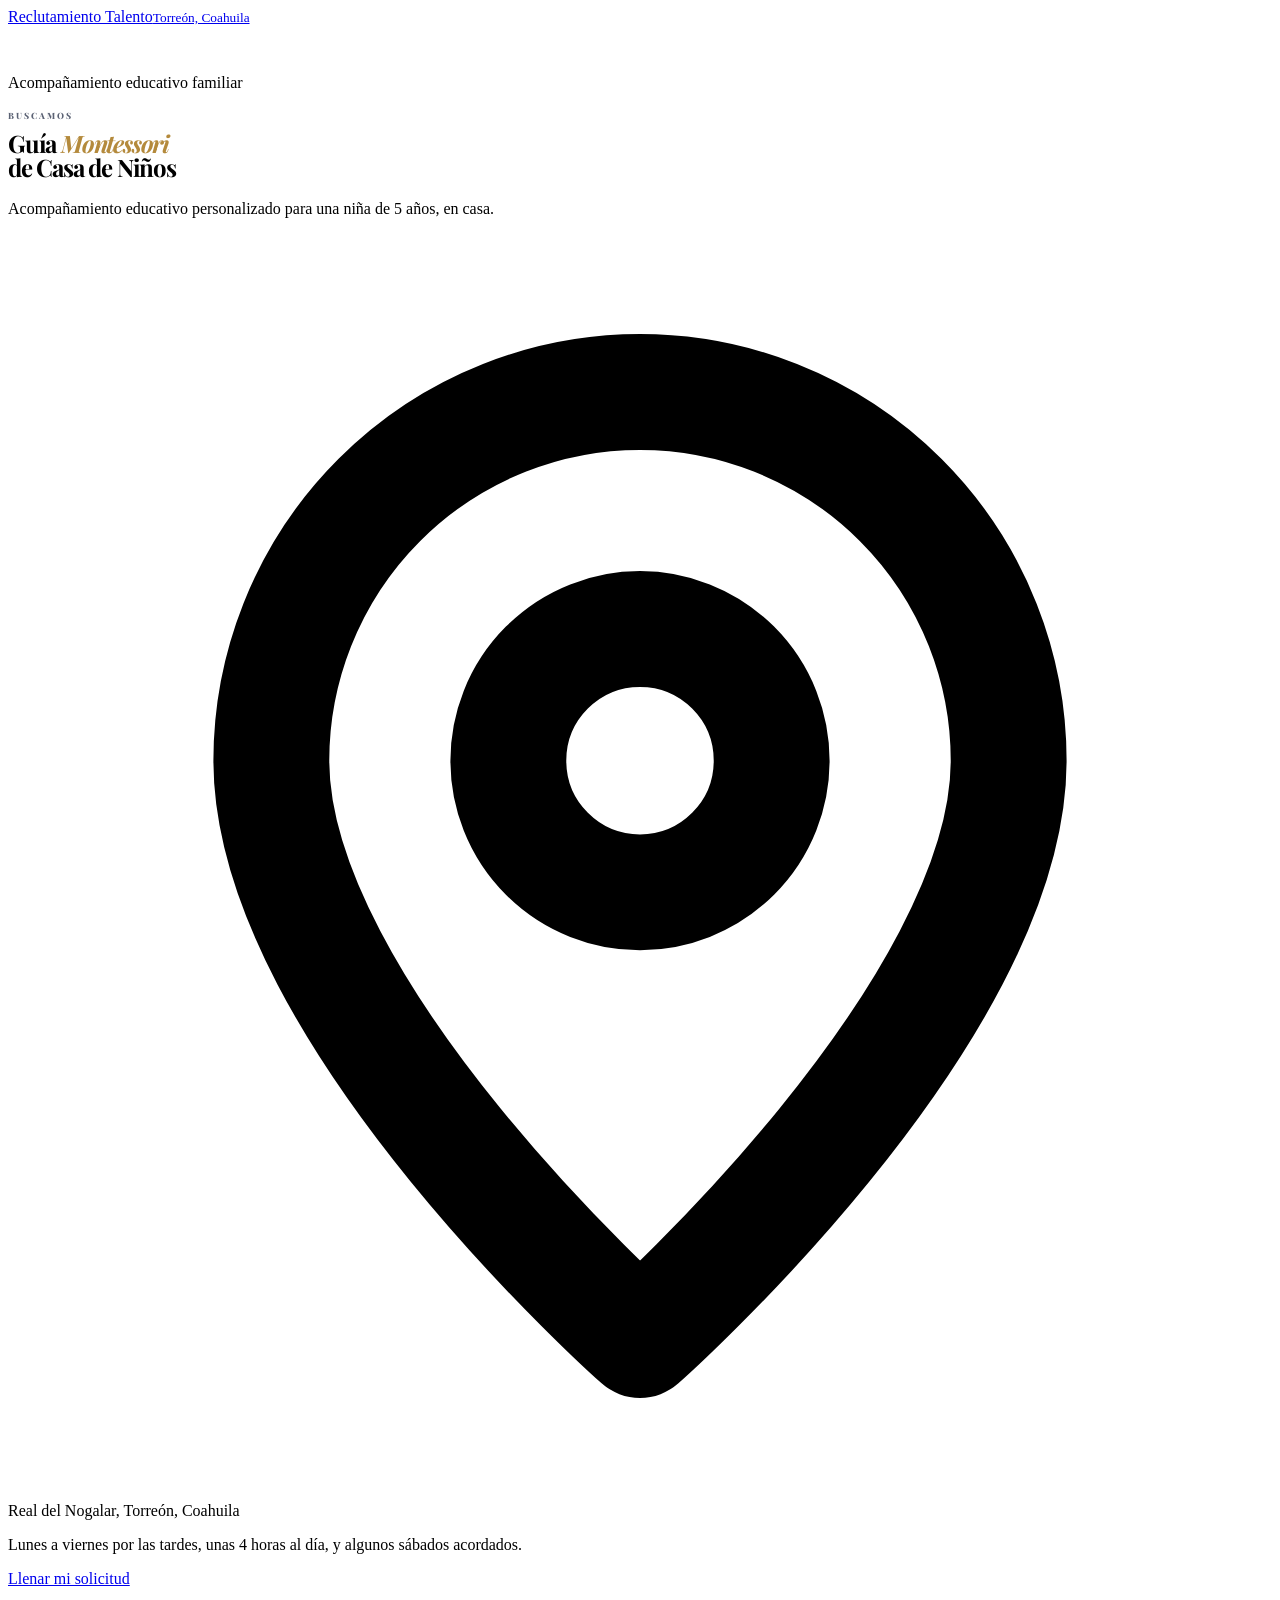
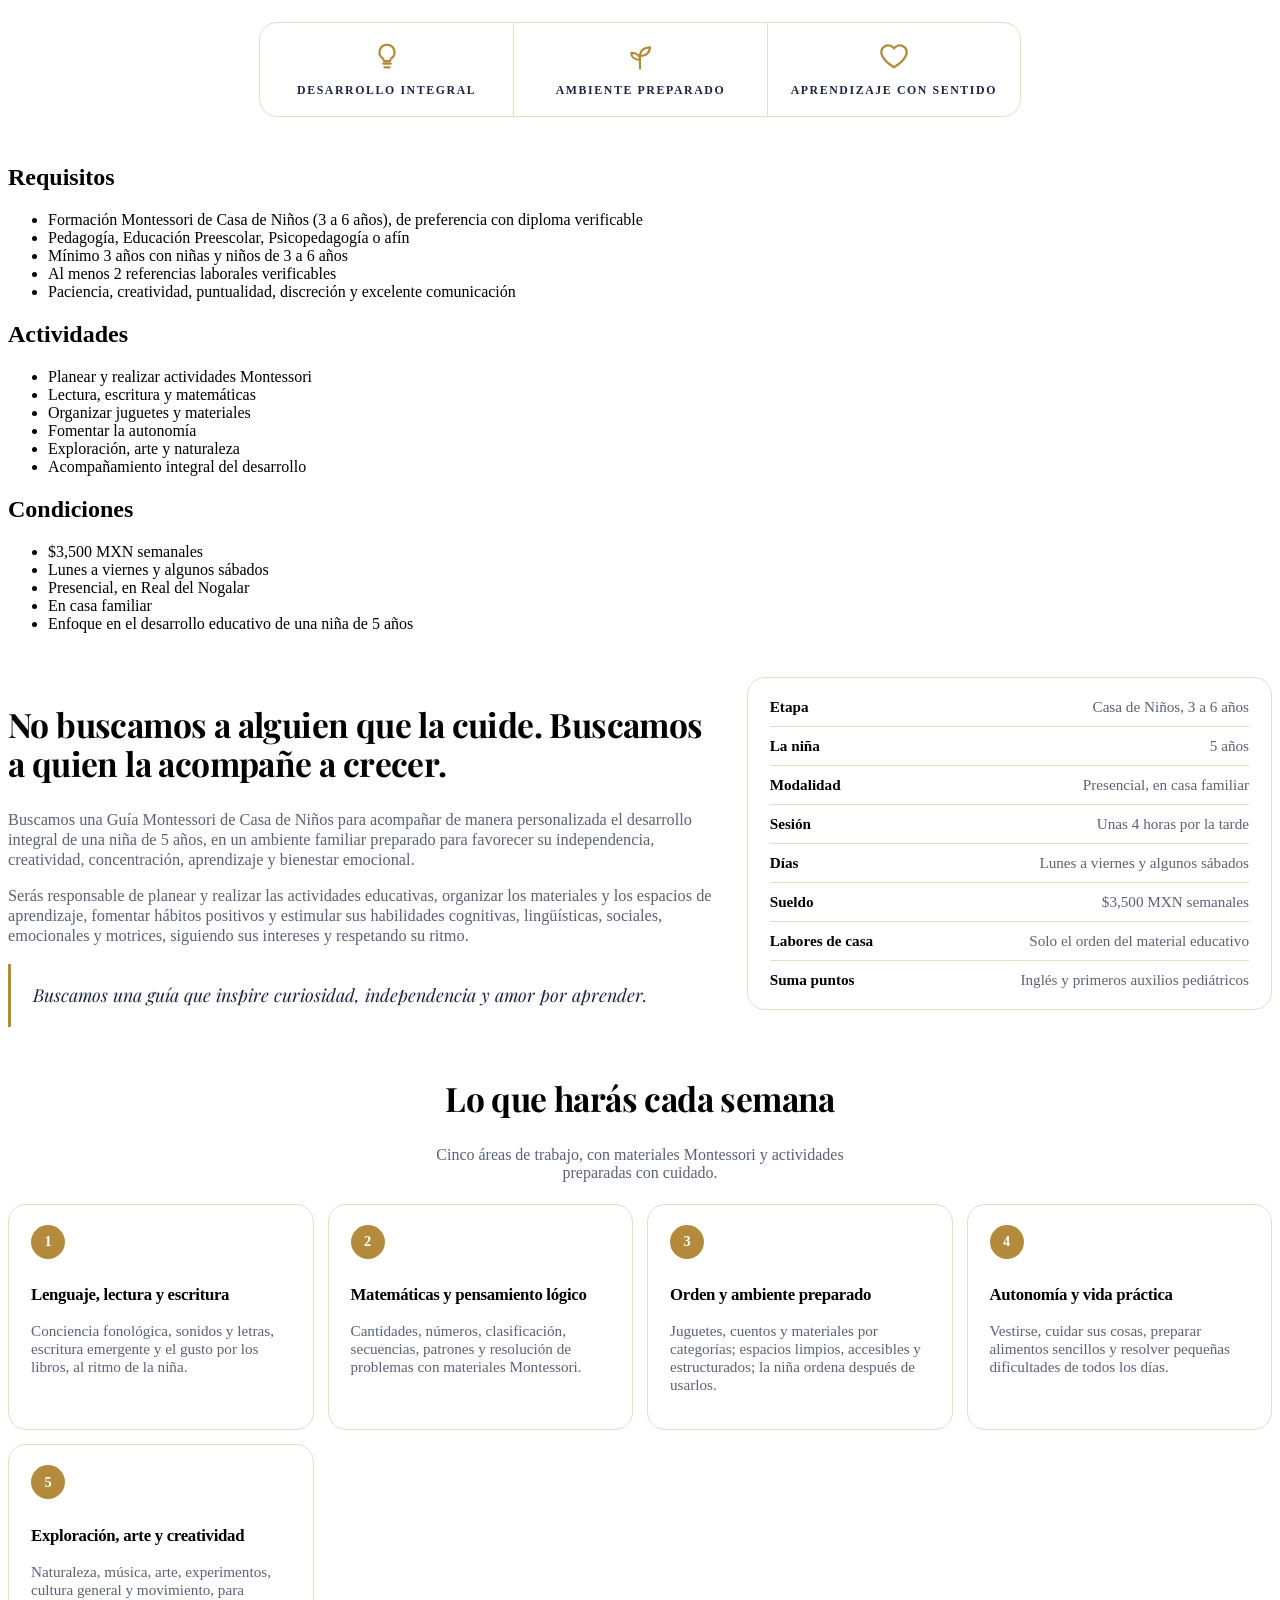
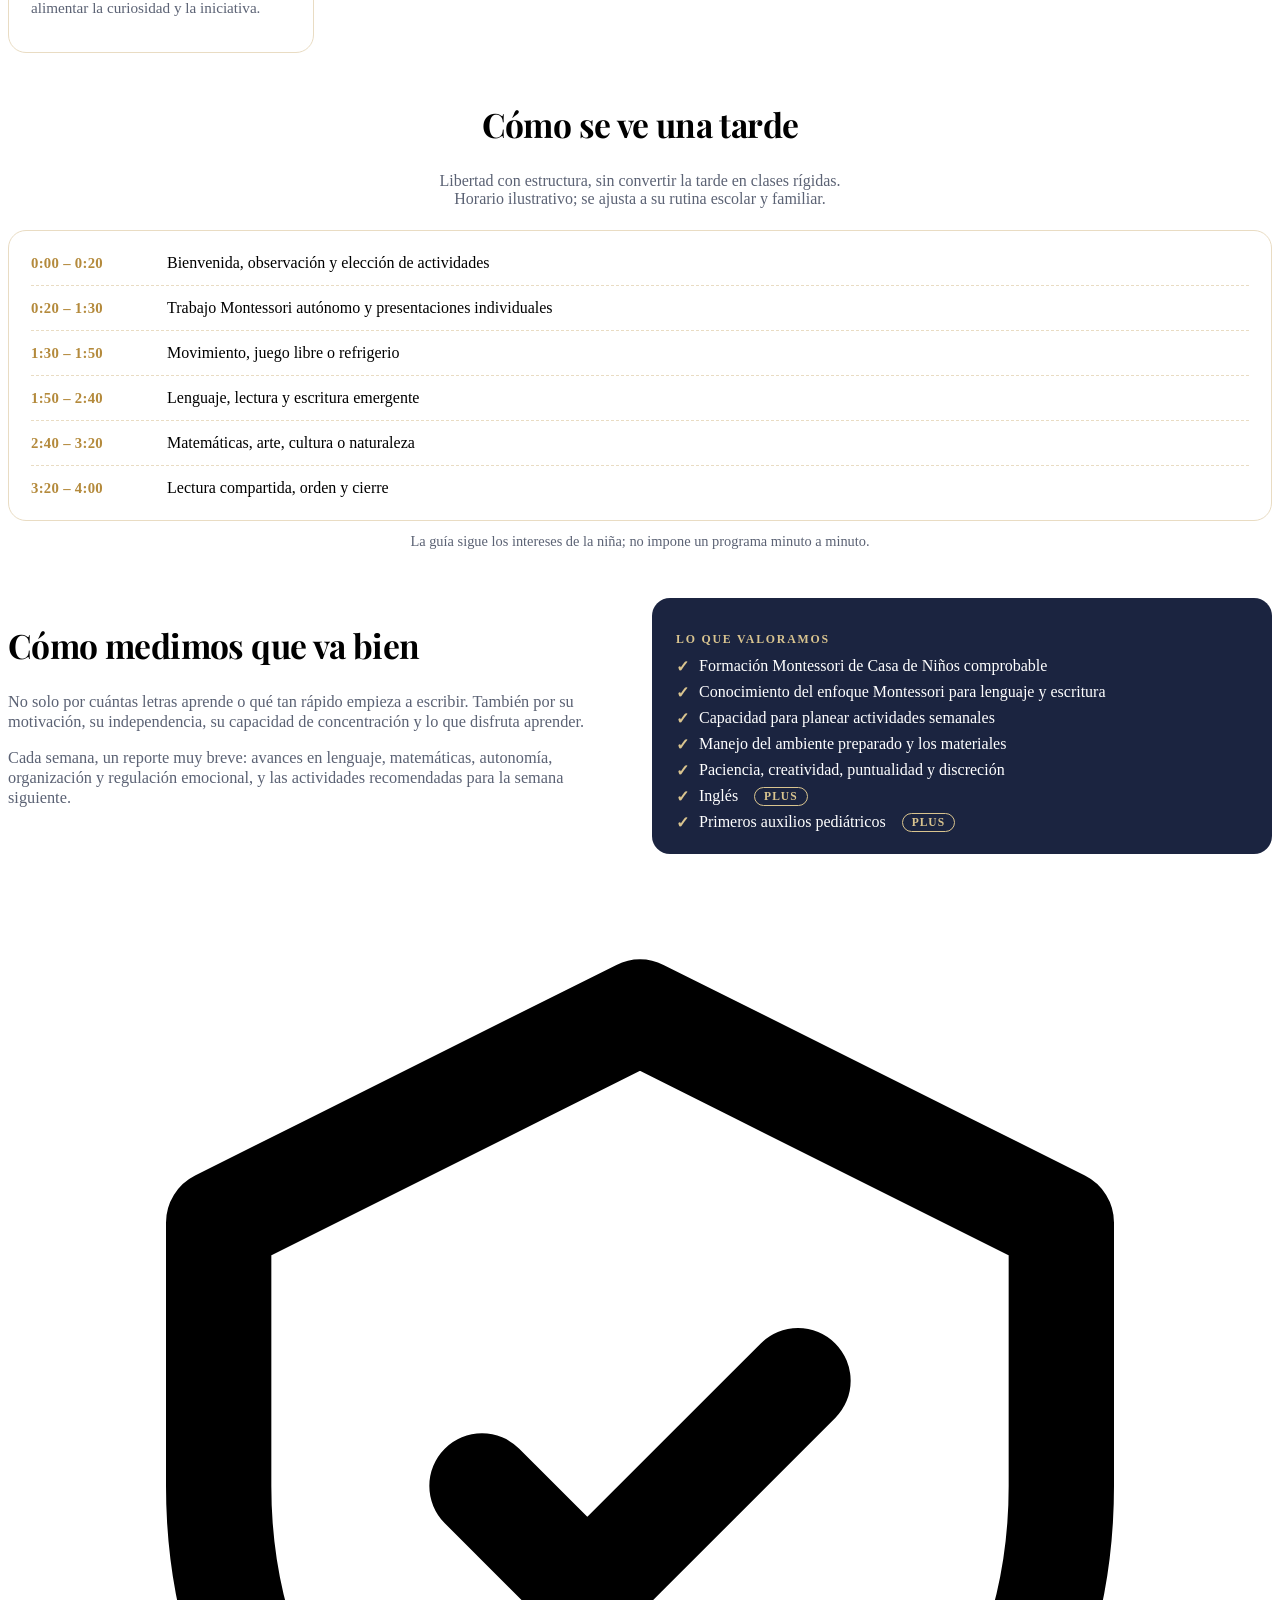
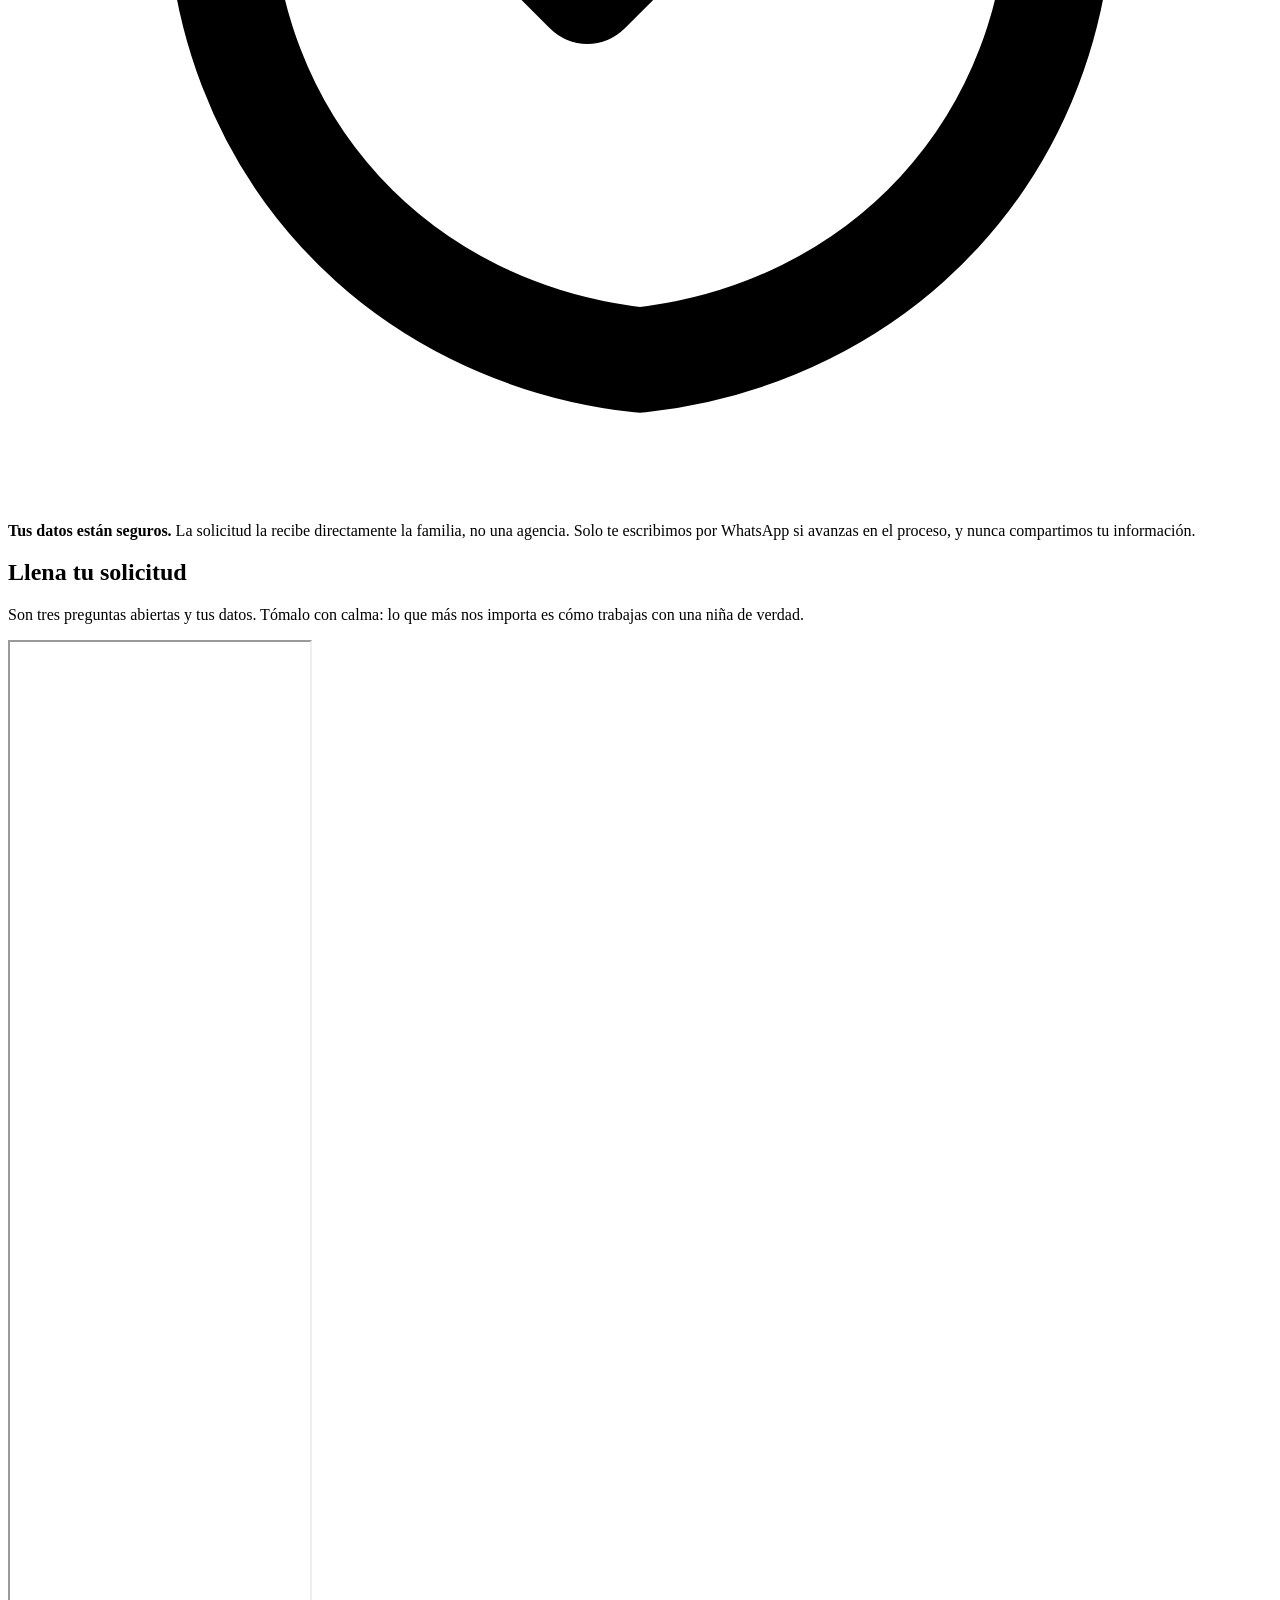
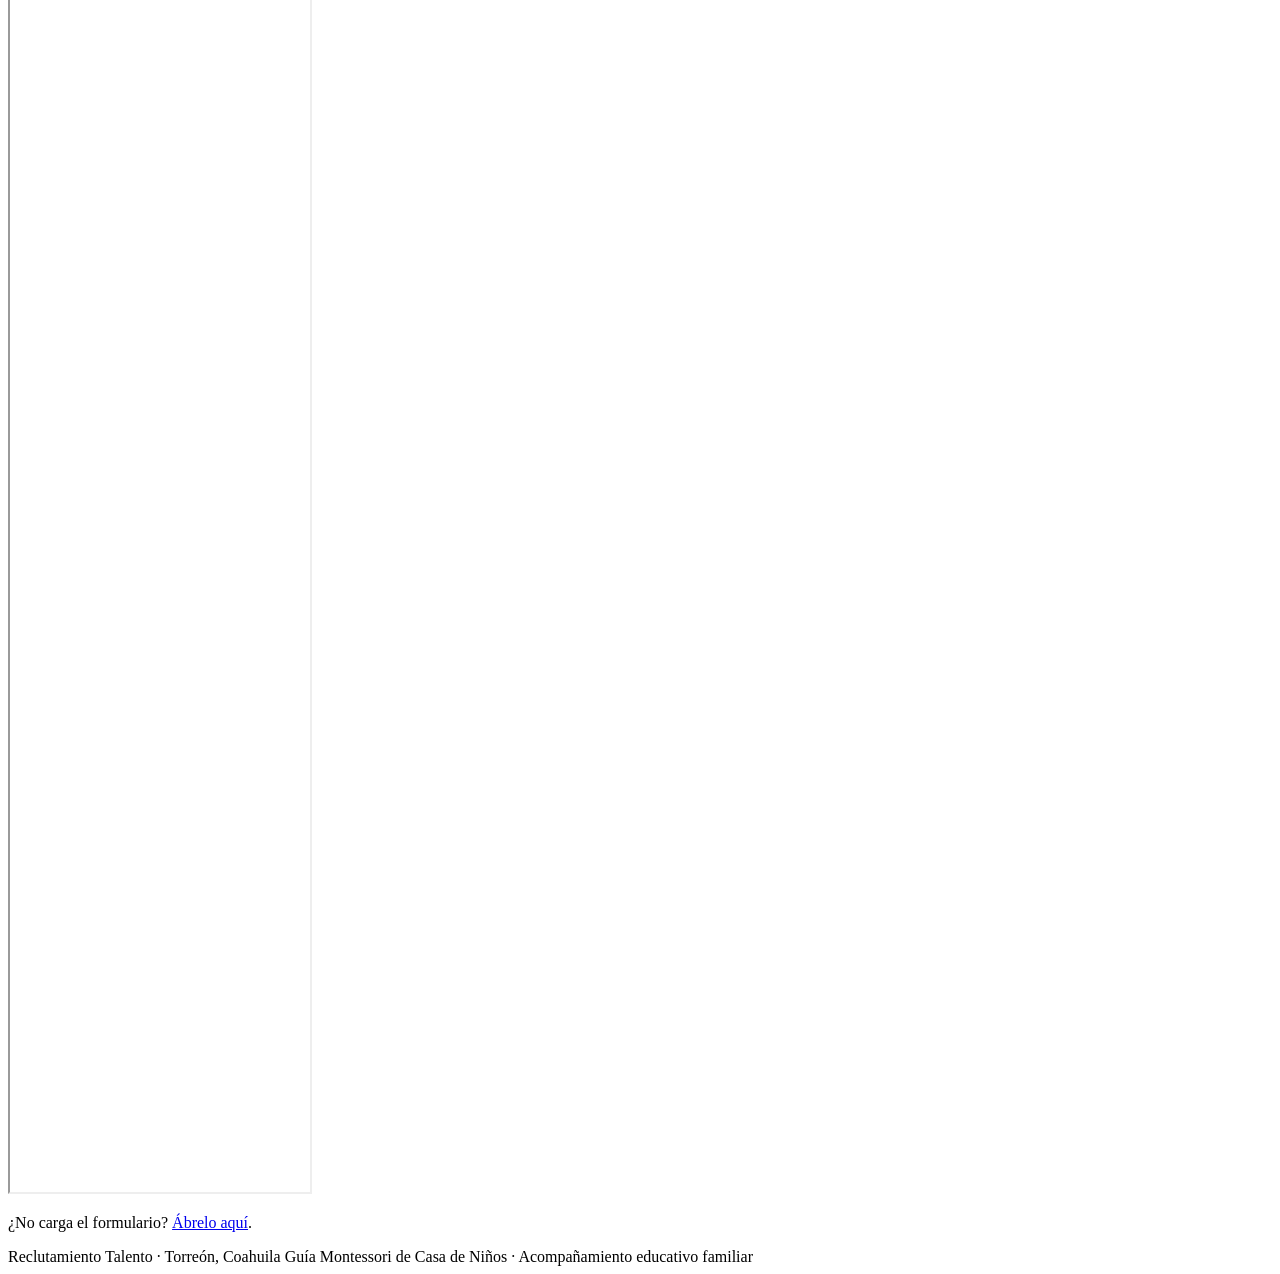
==== commit 24aa4a72: "Guía Montessori: el formulario va como marco directo, sin el script de incrustación que lo ocultaba " ====
--- a/public/Guia-montessori-preescolar.html
+++ b/public/Guia-montessori-preescolar.html
@@ -55,6 +55,7 @@
   .evalua .tarjeta-lista li { display: flex; gap: 10px; }
   .evalua .tarjeta-lista li::before { content: "✓"; color: #d9c48f; font-weight: 800; }
   .plus { display: inline-block; font-size: .72rem; font-weight: 800; letter-spacing: 1px; text-transform: uppercase; color: var(--acento); border: 1px solid var(--acento); border-radius: 999px; padding: 2px 9px; margin-left: 6px; vertical-align: middle; }
+  .marco iframe { min-height: 2150px; }
   @media (max-width: 760px) {
     .pilares { grid-template-columns: 1fr; }
     .pilar { border-left: 0; border-top: 1px solid var(--linea); padding: 14px; }
@@ -164,22 +165,13 @@
   <section class="solicitud" id="solicitud">
     <div class="cab"><h2>Llena tu solicitud</h2><p>Son tres preguntas abiertas y tus datos. Tómalo con calma: lo que más nos importa es cómo trabajas con una niña de verdad.</p></div>
     <div class="marco">
+      <!-- RLR · el formulario va como marco directo: el script de incrustación del CRM lo dejaba oculto -->
       <iframe
         src="https://link.superleads.mx/widget/form/hDXPpxdMsyPAdRQ9X6VV"
         id="inline-hDXPpxdMsyPAdRQ9X6VV"
-        data-layout="{'id':'INLINE'}"
-        data-trigger-type="alwaysShow"
-        data-trigger-value=""
-        data-activation-type="alwaysActivated"
-        data-activation-value=""
-        data-deactivation-type="neverDeactivate"
-        data-deactivation-value=""
-        data-form-name="Guía Montessori Prescolar"
-        data-height="2099"
-        data-layout-iframe-id="inline-hDXPpxdMsyPAdRQ9X6VV"
-        data-form-id="hDXPpxdMsyPAdRQ9X6VV"
         title="Solicitud · Guía Montessori de Casa de Niños"
-        loading="lazy"></iframe>
+        height="2150"
+        scrolling="auto"></iframe>
     </div>
     <p class="aviso-form">¿No carga el formulario? <a href="https://link.superleads.mx/widget/form/hDXPpxdMsyPAdRQ9X6VV" target="_blank" rel="noopener">Ábrelo aquí</a>.</p>
   </section>
@@ -189,7 +181,6 @@
     <span>Guía Montessori de Casa de Niños · Acompañamiento educativo familiar</span>
   </footer>
 </div>
-<script src="https://link.superleads.mx/js/form_embed.js" defer></script>
 <!-- RLR -->
 </body>
 </html>
